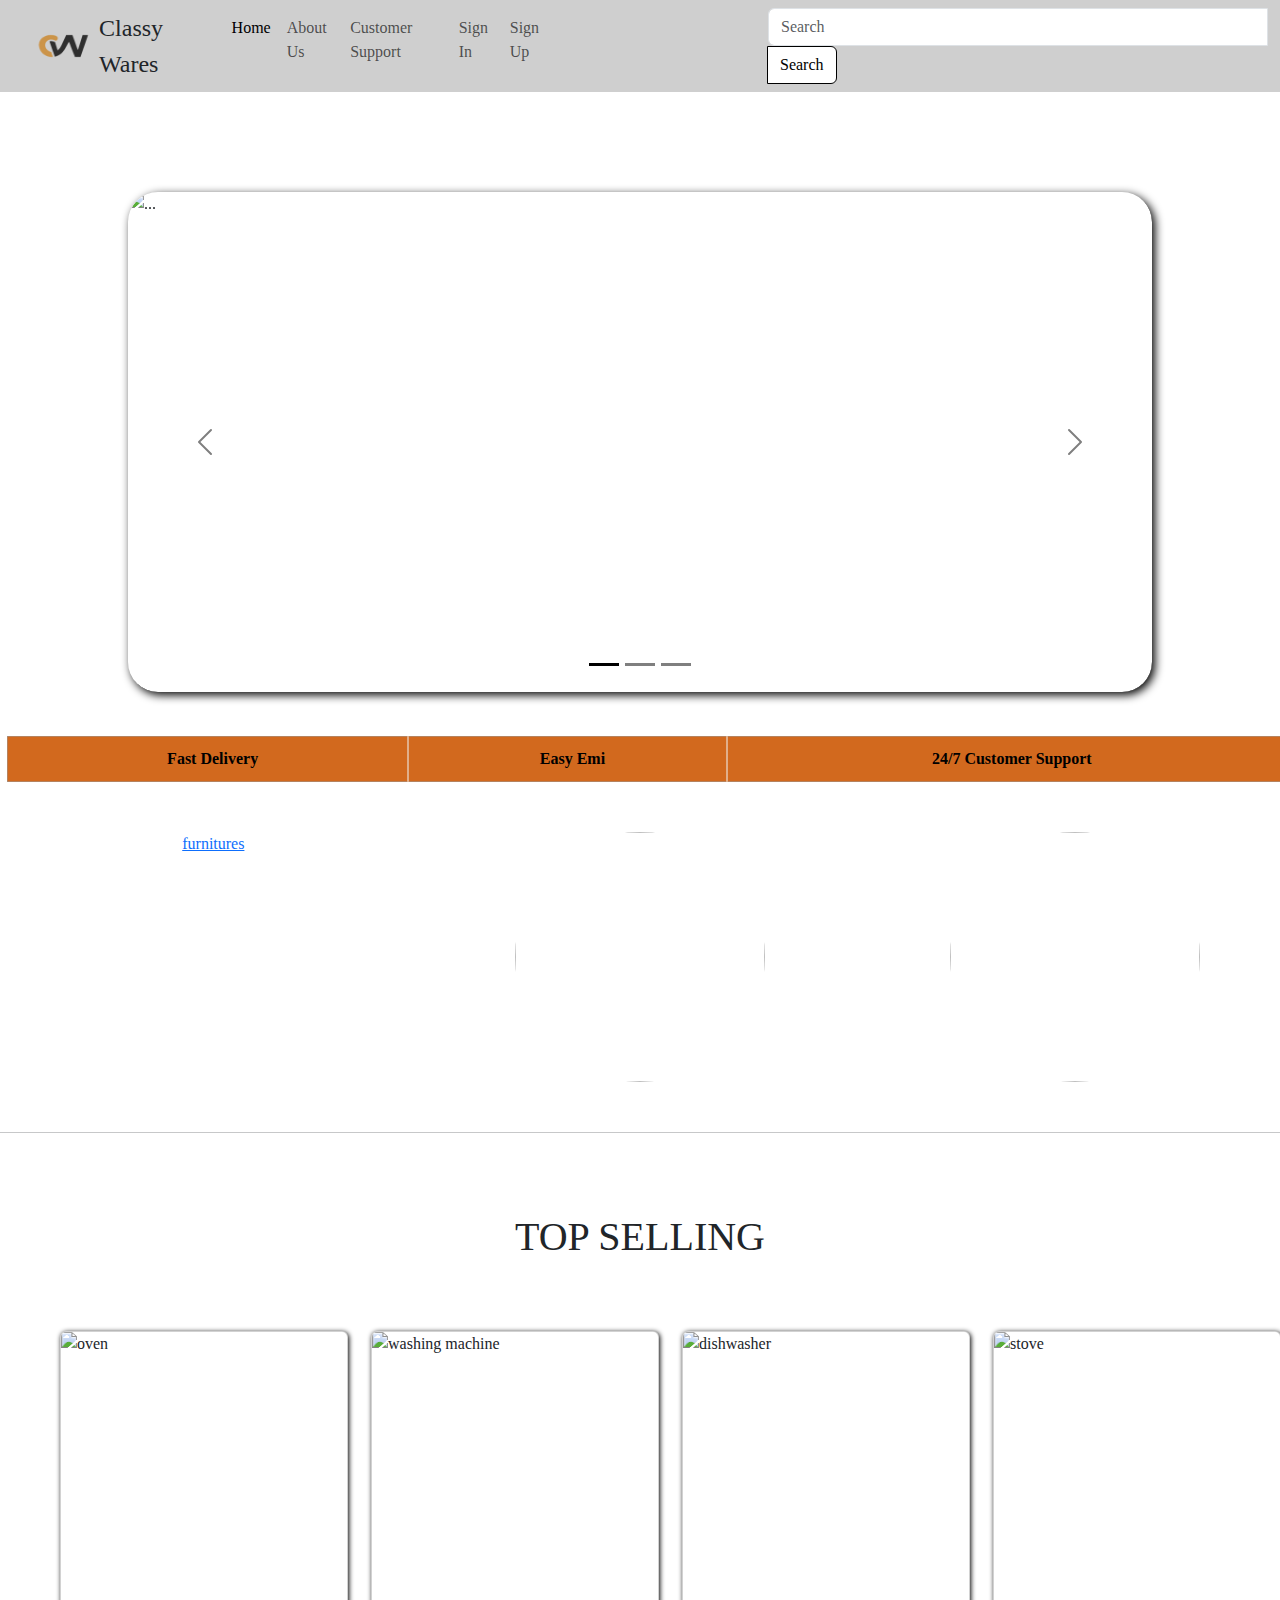
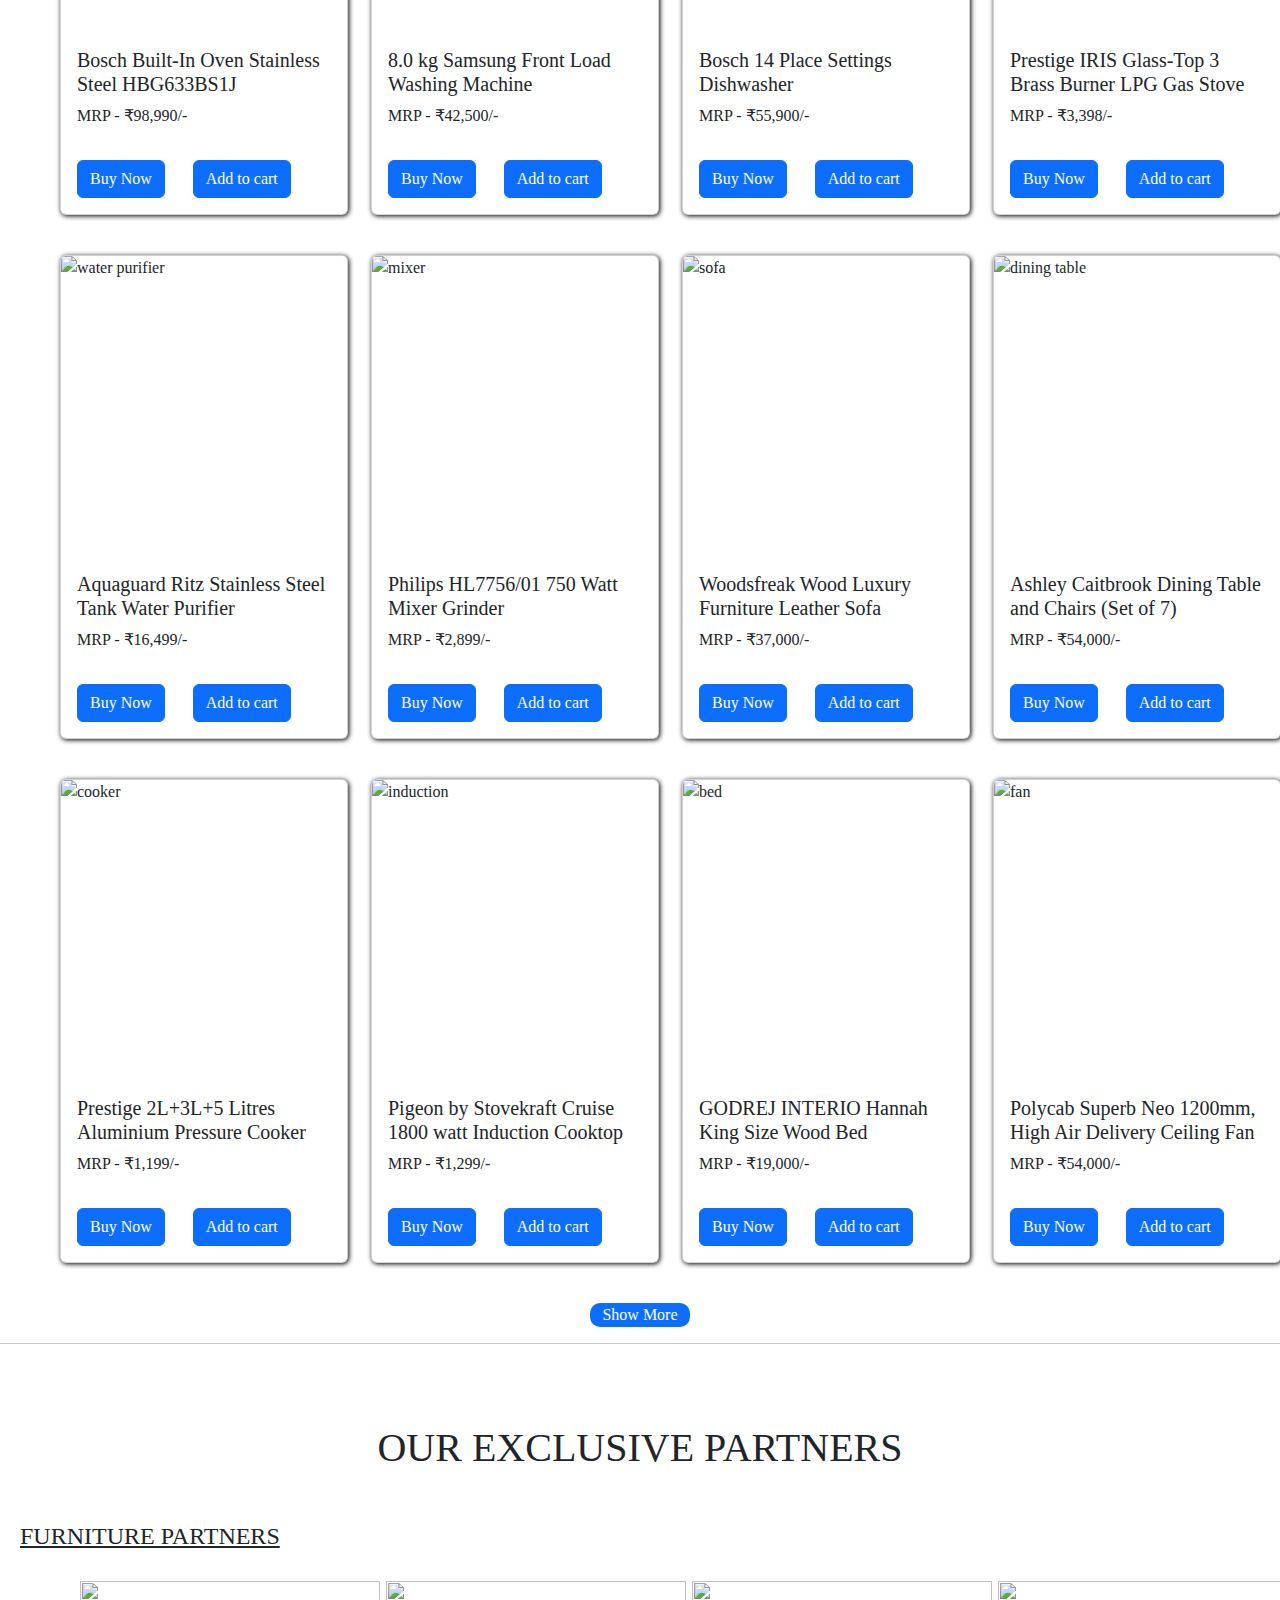
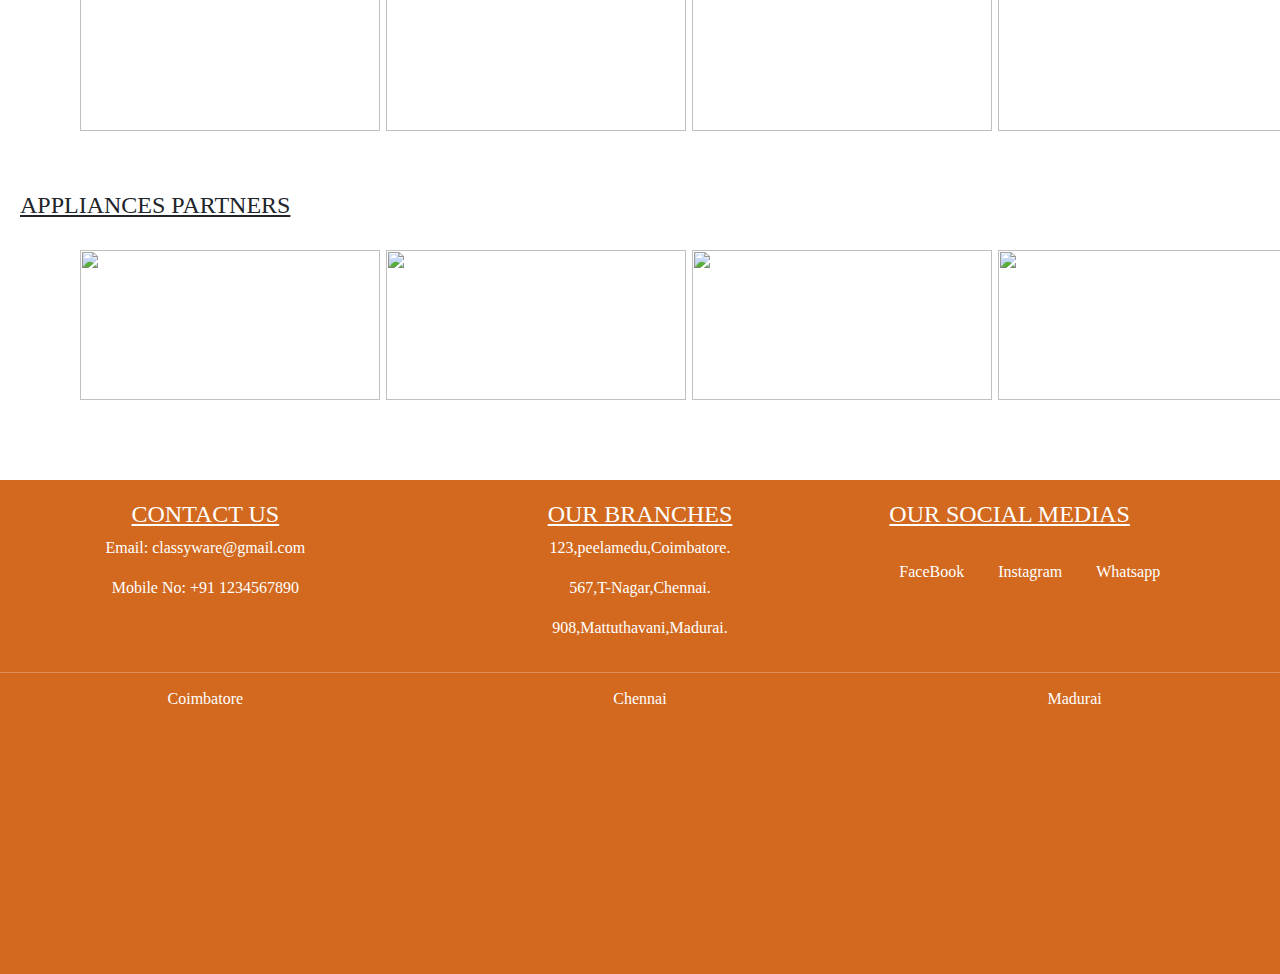
==== index.html @ 8bece315 "Add files via upload" ====
<!DOCTYPE html>
<html lang="en">
    <head>
        <meta charset="UTF-8">
        <meta name="viewport" content="width=device-width, initial-scale=1.0">
        <title>Home</title>
        <link rel="icon" href="logo.png">
        <link rel="stylesheet" href="style.css"> 
        <link href="https://cdn.jsdelivr.net/npm/bootstrap@5.3.0/dist/css/bootstrap.min.css" rel="stylesheet">
        <script src="https://cdn.jsdelivr.net/npm/@popperjs/core@2.11.6/dist/umd/popper.min.js"></script>
        <script src="https://cdn.jsdelivr.net/npm/bootstrap@5.3.0/dist/js/bootstrap.min.js"></script>
        <script src="https://kit.fontawesome.com/1b7e9999d0.js" crossorigin="anonymous"></script>
        <script src="https://code.jquery.com/jquery-3.7.1.js" integrity="sha256-eKhayi8LEQwp4NKxN+CfCh+3qOVUtJn3QNZ0TciWLP4=" crossorigin="anonymous"></script>
    </head>
    
<body>
    <nav class="navbar navbar-expand-lg" style="background-color: rgba(155, 155, 155, 0.482) !important;">
        <div class="container-fluid">
            <a class="navbar-brand" href="#"></a>
            <img src="logo.png" alt="Logo" width="80px" height="60px" class="d-inline-block align-text-top">
            <span style="font-size: x-large; margin-right: 10px;">Classy Wares</span>
            <div class="collapse navbar-collapse" id="navbarSupportedContent">
                <ul class="navbar-nav me-auto mb-2 mb-lg-0">
                    <li class="nav-item">
                        <a class="nav-link active" aria-current="page" href="#">Home</a>
                    </li>
                    <li class="nav-item">
                        <a class="nav-link" href="about-us.html">About Us</a>
                    </li>
                    <li class="nav-item">
                        <a class="nav-link" href="customer-support.html">Customer Support</a>
                    </li>
                    <li class="nav-item">
                        <a class="nav-link" href="signin.html">Sign In</a>
                    </li>
                    <li class="nav-item">
                        <a class="nav-link" href="signup.html">Sign Up</a>
                    </li>
                    <li class="nav-item">
                        <form class="d-flex" role="search" style="margin-left: 110px;">
                            <div class="input-group" style="margin-left: 100px;">
                                <input class="form-control" type="search" placeholder="Search" aria-label="Search" style="width: 500px;">
                                <button class="btn btn-outline-success custom-btn" type="submit" style="background-color: white;">Search</button>
                            </div>
                        </li>
                        </form>
            </div>
        </div>
    </nav>


    <div id="carouselExampleDark" class="carousel carousel-dark slide" data-bs-ride="carousel" data-bs-interval="3000"
        style="width: 80%; margin-top: 100px; margin-left: 10%; border-radius: 30px;">
        <div class="carousel-indicators">
            <button type="button" data-bs-target="#carouselExampleDark" data-bs-slide-to="0" class="active"
                aria-current="true" aria-label="Slide 1"></button>
            <button type="button" data-bs-target="#carouselExampleDark" data-bs-slide-to="1"
                aria-label="Slide 2"></button>
            <button type="button" data-bs-target="#carouselExampleDark" data-bs-slide-to="2"
                aria-label="Slide 3"></button>
        </div>
        <div class="carousel-inner" style="border-radius: 30px; box-shadow: 3px 3px 10px black;">
            <div class="carousel-item active" data-bs-interval="3000">
                <img src="https://images-eu.ssl-images-amazon.com/images/G/31/img19/Home/LA/Furniture/LAF_1242x450.jpg"
                    class="d-block w-100" alt="...">
            </div>
            <div class="carousel-item" data-bs-interval="3000">
                <img src="https://www.butterflyindia.com/wp-content/uploads/2022/09/B_Diwali-Digital-Banner_2400-x-16001-scaled.jpg"
                    class="d-block w-100" alt="...">
            </div>
            <div class="carousel-item">
                <img src="https://i.ytimg.com/vi/3o1fnZuRo88/hq720.jpg?sqp=-oaymwEhCK4FEIIDSFryq4qpAxMIARUAAAAAGAElAADIQj0AgKJD&rs=AOn4CLDinZrB_AVOmn4-tjcoiFuxXn1Dbw"
                    class="d-block w-100" alt="...">
            </div>
        </div>
        <button class="carousel-control-prev" type="button" data-bs-target="#carouselExampleDark" data-bs-slide="prev">
            <span class="carousel-control-prev-icon" aria-hidden="true"></span>
            <span class="visually-hidden">Previous</span>
        </button>
        <button class="carousel-control-next" type="button" data-bs-target="#carouselExampleDark" data-bs-slide="next">
            <span class="carousel-control-next-icon" aria-hidden="true"></span>
            <span class="visually-hidden">Next</span>
        </button>
    </div>
    <br>
    <table border="1"
        style="width: 100%; text-align: center; margin-top: 20px; border-color: #9a9a9a86;margin-left: 7px; background-color: 	#D2691E; color: black;">
        <tr>
            <th style="padding: 10px; border-right: 2px solid #eeeeee86;"><i class="fa-solid fa-truck fa-2xl"
                    style="margin-right: 10px;"></i>Fast Delivery</th>
            <th style="padding: 10px; border-right: 2px solid #eeeeee86;"><i class="fa-solid fa-money-bill fa-2xl"
                    style="margin-right: 10px;"></i>Easy Emi</th>
            <th><i class="fa-solid fa-phone-volume fa-2xl" style="margin-right: 10px;"></i>24/7 Customer Support</th>
        </tr>
    </table>

    <div class="cont-place">
        <div class="row">
            
            <div class="col-md-4">
                <center>
                    <div class="top-img-cont">
                <a href="furnitures.html" class="top-link"><img class="top-image" src="https://www.worldfurnitureonline.com/wp-content/uploads/2021/10/World-Furniture-Online_39.jpg" alt="furnitures">
                <div class="top-img-text">Furnitures</div></a>
            </div>
                </center>
            </div>
            <div class="col-md-4">
                <center>
                    <div class="top-img-cont">
                    <a href="electrical-appliances.html" class="top-link"><img class="top-image" src="https://robamliving.com/cdn/shop/articles/dkF9MwUChf7mHgSLTOqNHgGfpFHvudJ31638903789_900x.jpg" alt="">
                    <div class="top-img-text">Electrical Appliances</div></a>
                </div>
                </center>
            </div>
            <div class="col-md-4">
                <center>
                    <div class="top-img-cont">
                    <a href="vessels.html" class="top-link"><img class="top-image" src="https://image.made-in-china.com/202f0j00uDtbJKIMCqkf/11PCS-Manufacturers-Enjoyable-Cooking-Utensils-Aluminium-Home-Cooking-Set-with-Nonstick-Coating-Induction-Bottom-with-Kitchen-Utensils-Cookware-Sets.webp" alt="">
                    <div class="top-img-text" style="height: 70px;">Vessels and kitchen utensils</div></a>
                </div>
                </center>
            </div>
        </div>
    </div>
<hr style="margin-top: 50px;">

    <h3 style="margin-top: 80px; text-align: center; margin-bottom: 50px; font-size: 40px;">TOP SELLING</h3>

    <div class="cont-a" style="margin-left: 60px; margin-top: 20px;">
        <div class="row">
            <div class="col-md-3">
                <div class="card" style="width: 18rem;">
                    <img src="https://decure.in/cdn/shop/files/new_hbf532ba0i.jpg?v=1712255944" class="card-img-top"
                        alt="oven">
                    <div class="card-body">
                        <h5 class="card-title">Bosch Built-In Oven Stainless Steel HBG633BS1J</h5>
                        <p class="card-text">MRP - ₹98,990/-</p>
                    </div>
                    <div class="card-body">
                        <a href="#" class="card-link"><button class="btn btn-primary me-md-2" type="button">Buy
                                Now</button></a>
                        <a href="#" class="card-link"><button class="btn btn-primary me-md-2" type="button">Add to
                                cart</button></a>
                    </div>
                </div>
            </div>
            <div class="col-md-3">
                <div class="card" style="width: 18rem;">
                    <img src="https://oxygendigitalshop.com/media/cache/2500x0/catalog/product/i/n/in-front-loading-washer-ww10t534daws1-374547-ww70t502daw-tl-383436024_1642678247.webp"
                        class="card-img-top" alt="washing machine">
                    <div class="card-body">
                        <h5 class="card-title">8.0 kg Samsung Front Load Washing Machine</h5>
                        <p class="card-text">MRP - ₹42,500/-</p>
                    </div>
                    <div class="card-body">
                        <a href="#" class="card-link"><button class="btn btn-primary me-md-2 buy" type="button">Buy
                                Now</button></a>
                        <a href="#" class="card-link"><button class="btn btn-primary me-md-2" type="button">Add to
                                cart</button></a>
                    </div>
                </div>
            </div>
            <div class="col-md-3">
                <div class="card" style="width: 18rem;">
                    <img src="https://m.media-amazon.com/images/I/518IGrf6qML._SX679_.jpg" class="card-img-top"
                        alt="dishwasher">
                    <div class="card-body">
                        <h5 class="card-title">Bosch 14 Place Settings Dishwasher</h5>
                        <p class="card-text">MRP - ₹55,900/-</p>
                    </div>
                    <div class="card-body">
                        <a href="#" class="card-link"><button class="btn btn-primary me-md-2" type="button">Buy
                                Now</button></a>
                        <a href="#" class="card-link"><button class="btn btn-primary me-md-2" type="button">Add to
                                cart</button></a>
                    </div>
                </div>
            </div>
            <div class="col-md-3">
                <div class="card" style="width: 18rem;">
                    <img src="https://m.media-amazon.com/images/I/614Q2qMRVBL._SX679_.jpg" class="card-img-top"
                        alt="stove">
                    <div class="card-body">
                        <h5 class="card-title">Prestige IRIS Glass-Top 3 Brass Burner LPG Gas Stove</h5>
                        <p class="card-text">MRP - ₹3,398/-</p>
                    </div>
                    <div class="card-body">
                        <a href="#" class="card-link"><button class="btn btn-primary me-md-2" type="button">Buy
                                Now</button></a>
                        <a href="#" class="card-link"><button class="btn btn-primary me-md-2" type="button">Add to
                                cart</button></a>
                    </div>
                </div>
            </div>
        </div>
    </div>


    <div class="cont-b" style="margin-left: 60px; margin-top: 20px;">
        <div class="row">
            <div class="col-md-3">
                <div class="card" style="width: 18rem;">
                    <img src="https://m.media-amazon.com/images/I/51v4PYCjzwL._SX679_.jpg" class="card-img-top"
                        alt="water purifier">
                    <div class="card-body">
                        <h5 class="card-title">Aquaguard Ritz Stainless Steel Tank Water Purifier</h5>
                        <p class="card-text">MRP - ₹16,499/-</p>
                    </div>
                    <div class="card-body">
                        <a href="#" class="card-link"><button class="btn btn-primary me-md-2" type="button">Buy
                                Now</button></a>
                        <a href="#" class="card-link"><button class="btn btn-primary me-md-2" type="button">Add to
                                cart</button></a>
                    </div>
                </div>
            </div>
            <div class="col-md-3">
                <div class="card" style="width: 18rem;">
                    <img src="https://m.media-amazon.com/images/I/71mL2bdyRdL._SX679_.jpg" class="card-img-top"
                        alt="mixer">
                    <div class="card-body">
                        <h5 class="card-title">Philips HL7756/01 750 Watt Mixer Grinder</h5>
                        <p class="card-text">MRP - ₹2,899/-</p>
                    </div>
                    <div class="card-body">
                        <a href="#" class="card-link"><button class="btn btn-primary me-md-2" type="button">Buy
                                Now</button></a>
                        <a href="#" class="card-link"><button class="btn btn-primary me-md-2" type="button">Add to
                                cart</button></a>
                    </div>
                </div>
            </div>
            <div class="col-md-3">
                <div class="card" style="width: 18rem;">
                    <img src="https://m.media-amazon.com/images/I/51xbA9CJGGL.jpg" class="card-img-top" alt="sofa">
                    <div class="card-body">
                        <h5 class="card-title">Woodsfreak Wood Luxury Furniture Leather Sofa</h5>
                        <p class="card-text">MRP - ₹37,000/-</p>
                    </div>
                    <div class="card-body">
                        <a href="#" class="card-link"><button class="btn btn-primary me-md-2" type="button">Buy
                                Now</button></a>
                        <a href="#" class="card-link"><button class="btn btn-primary me-md-2" type="button">Add to
                                cart</button></a>
                    </div>
                </div>
            </div>
            <div class="col-md-3">
                <div class="card" style="width: 18rem;">
                    <img src="https://encrypted-tbn2.gstatic.com/shopping?q=tbn:ANd9GcQkmazP55UDF3qG4qYWYfBf6RdgGO_5_y2z10-82k9llyJjcJY82usYEocgLN5ENZm41ygqU71YGBjW5B6z6QV9fcYkmlKEzWUg1fxWy0DGlGcLmrZ1NYMU&usqp=CAE"
                        class="card-img-top" alt="dining table">
                    <div class="card-body">
                        <h5 class="card-title">Ashley Caitbrook Dining Table and Chairs (Set of 7)</h5>
                        <p class="card-text">MRP - ₹54,000/-</p>
                    </div>
                    <div class="card-body">
                        <a href="#" class="card-link"><button class="btn btn-primary me-md-2" type="button">Buy
                                Now</button></a>
                        <a href="#" class="card-link"><button class="btn btn-primary me-md-2" type="button">Add to
                                cart</button></a>
                    </div>
                </div>
            </div>
        </div>
    </div>

   

    <div class="cont-c" style="margin-left: 60px; margin-top: 20px;">
        <div class="row">
            <div class="col-md-3">
                <div class="card" style="width: 18rem;">
                    <img src="https://m.media-amazon.com/images/I/717wEjURHcL._SX679_.jpg" class="card-img-top"
                        alt="cooker">
                    <div class="card-body">
                        <h5 class="card-title">Prestige 2L+3L+5 Litres Aluminium Pressure Cooker</h5>
                        <p class="card-text">MRP - ₹1,199/-</p>
                    </div>
                    <div class="card-body">
                        <a href="#" class="card-link"><button class="btn btn-primary me-md-2" type="button">Buy
                                Now</button></a>
                        <a href="#" class="card-link"><button class="btn btn-primary me-md-2" type="button">Add to
                                cart</button></a>
                    </div>
                </div>
            </div>
            <div class="col-md-3">
                <div class="card" style="width: 18rem;">
                    <img src="https://m.media-amazon.com/images/I/61aM36RGwgL._SX679_.jpg" class="card-img-top"
                        alt="induction">
                    <div class="card-body">
                        <h5 class="card-title">Pigeon by Stovekraft Cruise 1800 watt Induction Cooktop</h5>
                        <p class="card-text">MRP - ₹1,299/-</p>
                    </div>
                    <div class="card-body">
                        <a href="#" class="card-link"><button class="btn btn-primary me-md-2" type="button">Buy
                                Now</button></a>
                        <a href="#" class="card-link"><button class="btn btn-primary me-md-2" type="button">Add to
                                cart</button></a>
                    </div>
                </div>
            </div>
            <div class="col-md-3">
                <div class="card" style="width: 18rem;">
                    <img src="https://m.media-amazon.com/images/I/71vf+qMWauL._SX679_.jpg" class="card-img-top" alt="bed">
                    <div class="card-body">
                        <h5 class="card-title">GODREJ INTERIO Hannah King Size Wood Bed</h5>
                        <p class="card-text">MRP - ₹19,000/-</p>
                    </div>
                    <div class="card-body">
                        <a href="#" class="card-link"><button class="btn btn-primary me-md-2" type="button">Buy
                                Now</button></a>
                        <a href="#" class="card-link"><button class="btn btn-primary me-md-2" type="button">Add to
                                cart</button></a>
                    </div>
                </div>
            </div>
            <div class="col-md-3">
                <div class="card" style="width: 18rem;">
                    <img src="https://m.media-amazon.com/images/I/61bfGewNAkL._SX679_.jpg"
                        class="card-img-top" alt="fan">
                    <div class="card-body">
                        <h5 class="card-title">Polycab Superb Neo 1200mm, High Air Delivery Ceiling Fan</h5>
                        <p class="card-text">MRP - ₹54,000/-</p>
                    </div>
                    <div class="card-body">
                        <a href="#" class="card-link"><button class="btn btn-primary me-md-2" type="button">Buy
                                Now</button></a>
                        <a href="#" class="card-link"><button class="btn btn-primary me-md-2" type="button">Add to
                                cart</button></a>
                    </div>
                </div>
            </div>
        </div>
    </div>


    <center><button id="loadmore1" style="background-color: #0d6efd; color: white; border-width: 0px; border-radius: 10px; width: 100px; margin-top: 40px;">Show More</button></center>

<hr>

<h3 style="margin-top: 80px; text-align: center; font-size: 40px; margin-bottom: 50px;">OUR EXCLUSIVE PARTNERS</h3>


<h4 style="margin-left: 20px; text-decoration-line: underline;
  text-decoration-style: solid;">FURNITURE PARTNERS</h4>
<div class="cont-furn-part" style="margin-left: 80px; margin-top: 30px;">
    <div class="row">
        <div class="col-md-3">
            <img class="furni-part-img" src="https://encrypted-tbn1.gstatic.com/images?q=tbn:ANd9GcRZfAswq62QTN_odk8yl-LCjLLBfHq3s6IIgFFMxufUoQZVrTRE" alt="">
        </div>
        <div class="col-md-3"><img class="furni-part-img" src="https://encrypted-tbn1.gstatic.com/images?q=tbn:ANd9GcRk_OWOZIhUMYBEvEj13Pcn18u8WtsGNvJw5jcDSOC5Mjqpr1Ns" alt=""></div>
        <div class="col-md-3"><img class="furni-part-img" src="https://upload.wikimedia.org/wikipedia/commons/thumb/c/c5/Ikea_logo.svg/2560px-Ikea_logo.svg.png" alt=""></div>
        <div class="col-md-3"><img class="furni-part-img" src="https://nilkamal.com/wp-content/uploads/2019/02/nilkamal.jpg" alt=""></div>
    </div>
</div>

<h4 style="margin-left: 20px; margin-top: 60px;   text-decoration-line: underline;
  text-decoration-style: solid;">APPLIANCES PARTNERS</h4>
<div class="cont-app-part" style="margin-left: 80px; margin-top: 30px;">
    <div class="row">
        <div class="col-md-3">
            <img img class="app-part-img" src="https://upload.wikimedia.org/wikipedia/commons/thumb/2/24/Samsung_Logo.svg/1000px-Samsung_Logo.svg.png" alt="">
        </div>
        <div class="col-md-3"><img class="app-part-img" src="https://upload.wikimedia.org/wikipedia/commons/thumb/1/16/Bosch-logo.svg/650px-Bosch-logo.svg.png" alt=""></div>
        <div class="col-md-3"><img class="app-part-img" src="https://upload.wikimedia.org/wikipedia/commons/9/95/Whirlpool_Corporation_Logo_%28as_of_2017%29.svg" alt=""></div>
        <div class="col-md-3"><img class="app-part-img" src="https://upload.wikimedia.org/wikipedia/commons/thumb/8/8d/LG_logo_%282014%29.svg/600px-LG_logo_%282014%29.svg.png" alt=""></div>
    </div>
</div>

<footer>
    <div class="cont-foot" style="background-color: #D2691E; margin-top: 80px; color: white;">
        <div class="row">
            <div class="col-md-4">
                <h4 style="color: white; margin-top: 20px; text-decoration-line: underline;
  text-decoration-style: solid; text-align: center;">CONTACT US</h4>
                <p style="text-align: center; ">Email: classyware@gmail.com</p>
                <p style="text-align: center;">Mobile No: +91 1234567890</p>
            </div>
            <div class="col md-4">
                <h4 style="color: white; margin-top: 20px; text-decoration-line: underline;
  text-decoration-style: solid; text-align: center;">OUR BRANCHES</h4>
                <p style=" text-align: center;">123,peelamedu,Coimbatore.</p>
                <p style=" text-align: center;">567,T-Nagar,Chennai.</p>
                <p style=" text-align: center; ">908,Mattuthavani,Madurai.</p>
            </div>
            <div class="col-md-4">
                <h4 style="color: white; margin-top: 20px; text-decoration-line: underline;
  text-decoration-style: solid; margin-left: 20px;">OUR SOCIAL MEDIAS</h4><br>
                <a href="" class="socialmedia" style="text-decoration: none;"><i class="fa-brands fa-facebook fa-xl" style="margin-left: 20px; margin-right: 10px;"></i>FaceBook</a>
                <a href="" class="socialmedia" style="text-decoration: none;"><i class="fa-brands fa-instagram fa-xl" style="margin-left: 20px; margin-right: 10px;"></i>Instagram</a>
                <a href="" class="socialmedia" style="text-decoration: none;"><i class="fa-brands fa-whatsapp fa-xl" style="margin-left: 20px; margin-right: 10px;"></i>Whatsapp</a>
            </div>
        </div>
        <hr>
        <div class="row">
            <div class="col-md-4" style="text-align: center;">
                <h6 style="text-align: center;">Coimbatore</h6>
                <iframe class="footermap" src="https://www.google.com/maps/embed?pb=!1m18!1m12!1m3!1d15664.215993163782!2d77.00526054538105!3d11.034575626083155!2m3!1f0!2f0!3f0!3m2!1i1024!2i768!4f13.1!3m3!1m2!1s0x3ba85824c7646fcb%3A0x3cbee12a8c82fcb9!2sPeelamedu%2C%20Maheshwari%20Nagar%2C%20Coimbatore%2C%20Tamil%20Nadu%20641004!5e0!3m2!1sen!2sin!4v1729096608115!5m2!1sen!2sin" width="600" height="450" style="border:0;" allowfullscreen="" loading="lazy" referrerpolicy="no-referrer-when-downgrade"></iframe>
            </div>
            <div class="col-md-4" style="text-align: center;">
                <h6 style="text-align: center;">Chennai</h6>
                <iframe class="footermap" src="https://www.google.com/maps/embed?pb=!1m18!1m12!1m3!1d15547.564999589136!2d80.22835409591929!3d13.042593646467179!2m3!1f0!2f0!3f0!3m2!1i1024!2i768!4f13.1!3m3!1m2!1s0x3a526655a5da2371%3A0x4954f49743f04af0!2sT.%20Nagar%2C%20Chennai%2C%20Tamil%20Nadu!5e0!3m2!1sen!2sin!4v1729096629629!5m2!1sen!2sin" width="600" height="450" style="border:0;" allowfullscreen="" loading="lazy" referrerpolicy="no-referrer-when-downgrade"></iframe>
            </div>
            <div class="col-md-4" style="text-align: center;">
                <h6 style="text-align: center;">Madurai</h6>
                <iframe class="footermap" src="https://www.google.com/maps/embed?pb=!1m18!1m12!1m3!1d3929.8768597771673!2d78.15358897483208!3d9.944202440158344!2m3!1f0!2f0!3f0!3m2!1i1024!2i768!4f13.1!3m3!1m2!1s0x3b00c5ccd415811b%3A0x6f9897203317bb32!2sMattuthavani%2C%20Madurai%2C%20Tamil%20Nadu%20625020!5e0!3m2!1sen!2sin!4v1729096673862!5m2!1sen!2sin" width="600" height="450" style="border:0;" allowfullscreen="" loading="lazy" referrerpolicy="no-referrer-when-downgrade"></iframe>
            </div>
        </div>
    </div>
</footer>



<script>
$(document).ready(function(){
    $(".cont-c").hide();
    
    $("#loadmore1").click(function(){
        if ($(".cont-c").is(":visible")) {
            $(".cont-c").hide(1000);
            $("#loadmore1").text("Show More");
        } else {
            $(".cont-c").show(1000);
            $("#loadmore1").text("Show Less");
        }
    });
});
</script>

</body>

</html>
---- style.css ----
*{
    font-family: 'Times New Roman', Times, serif;
    margin: 0;
    padding: 0;
}

.d-block{
    height: 500px;
    border-radius: 30px;
    box-shadow: 2px 2px black;
}
.card-img-top{
    height: 300px;
    width: 100px;
}
.card{
    height: 500px;
}
.custom-btn {
    border-color: #000000 !important;
    color: black !important;
}

.custom-btn:hover {
    background-color: darkgoldenrod !important; 
    color: white !important; 
    border-color: #D2691E !important; 
}
.nav-link:hover{
    color: white !important;
    text-shadow: 1px 2px 2px black !important;
    font-size: medium !important;
}
.top-img-cont {
    margin-top: 50px;
    width: 250px;
    height: 250px;
    border-radius: 150px;
    position: relative;
}

.top-image {
    display: block;
    width: 250px;
    height: 250px;
    border-radius: 150px;
    transition: filter 0.3s ease; /* Smooth transition for the blur effect */
}

.top-img-text {
    position: absolute;
    background-color: #ffffffd1;
    width: 100%;
    height: 40px;
    border-radius: 10px;
    top: 50%;
    left: 50%;
    font-size: larger;
    transform: translate(-50%, -50%);
    color: black;
    font-size: 24px;
    text-align: center;
    text-shadow: 2px 2px 2px white;
    visibility: hidden; /* Hide text initially */
    opacity: 0; /* Make text invisible initially */
    transition: visibility 0s, opacity 0.3s ease; /* Smooth transition for text visibility */
}

.top-img-cont:hover .top-image {
    filter: blur(2px); /* Blur the image on hover */
}

.top-img-cont:hover .top-img-text {
    visibility: visible; /* Show text on hover */
    opacity: 1; /* Make text visible on hover */
}

.card{
    box-shadow: 1px 1px 5px black;
    margin-top: 20px;
}
.card:hover{
    cursor: pointer;
       box-shadow: 2px 2px 10px #D2691E;
       scale: 1.1;
       
}
.furni-part-img{
    height: 150px;
    width: 300px;
}
.app-part-img{
    height: 150px;
    width: 300px;

}
.socialmedia{
    color: white;
    margin-top: 20px;
}
.socialmedia:hover{
    font-size: large;
}
.footermap{
    width: 400px;
    height: 250px;
    
}
.support-link:hover{
    color: #D2691E !important;
}
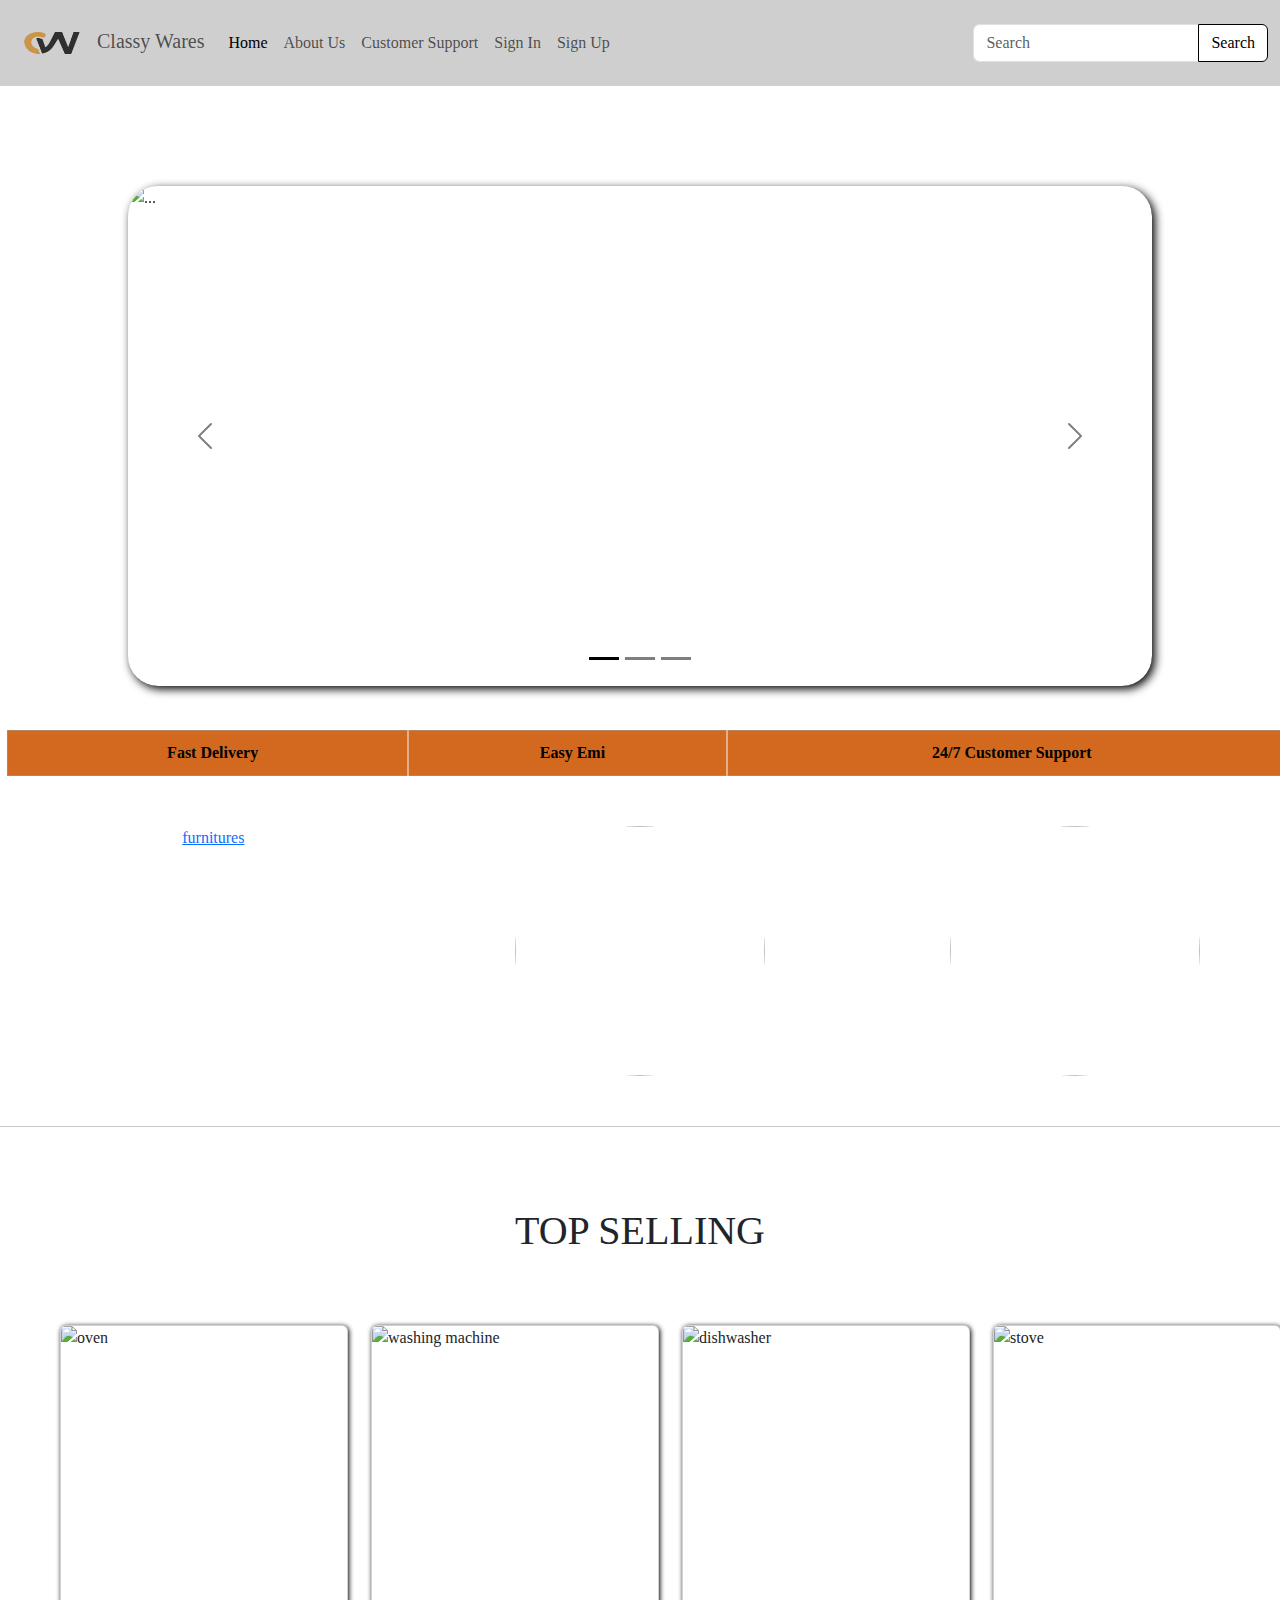
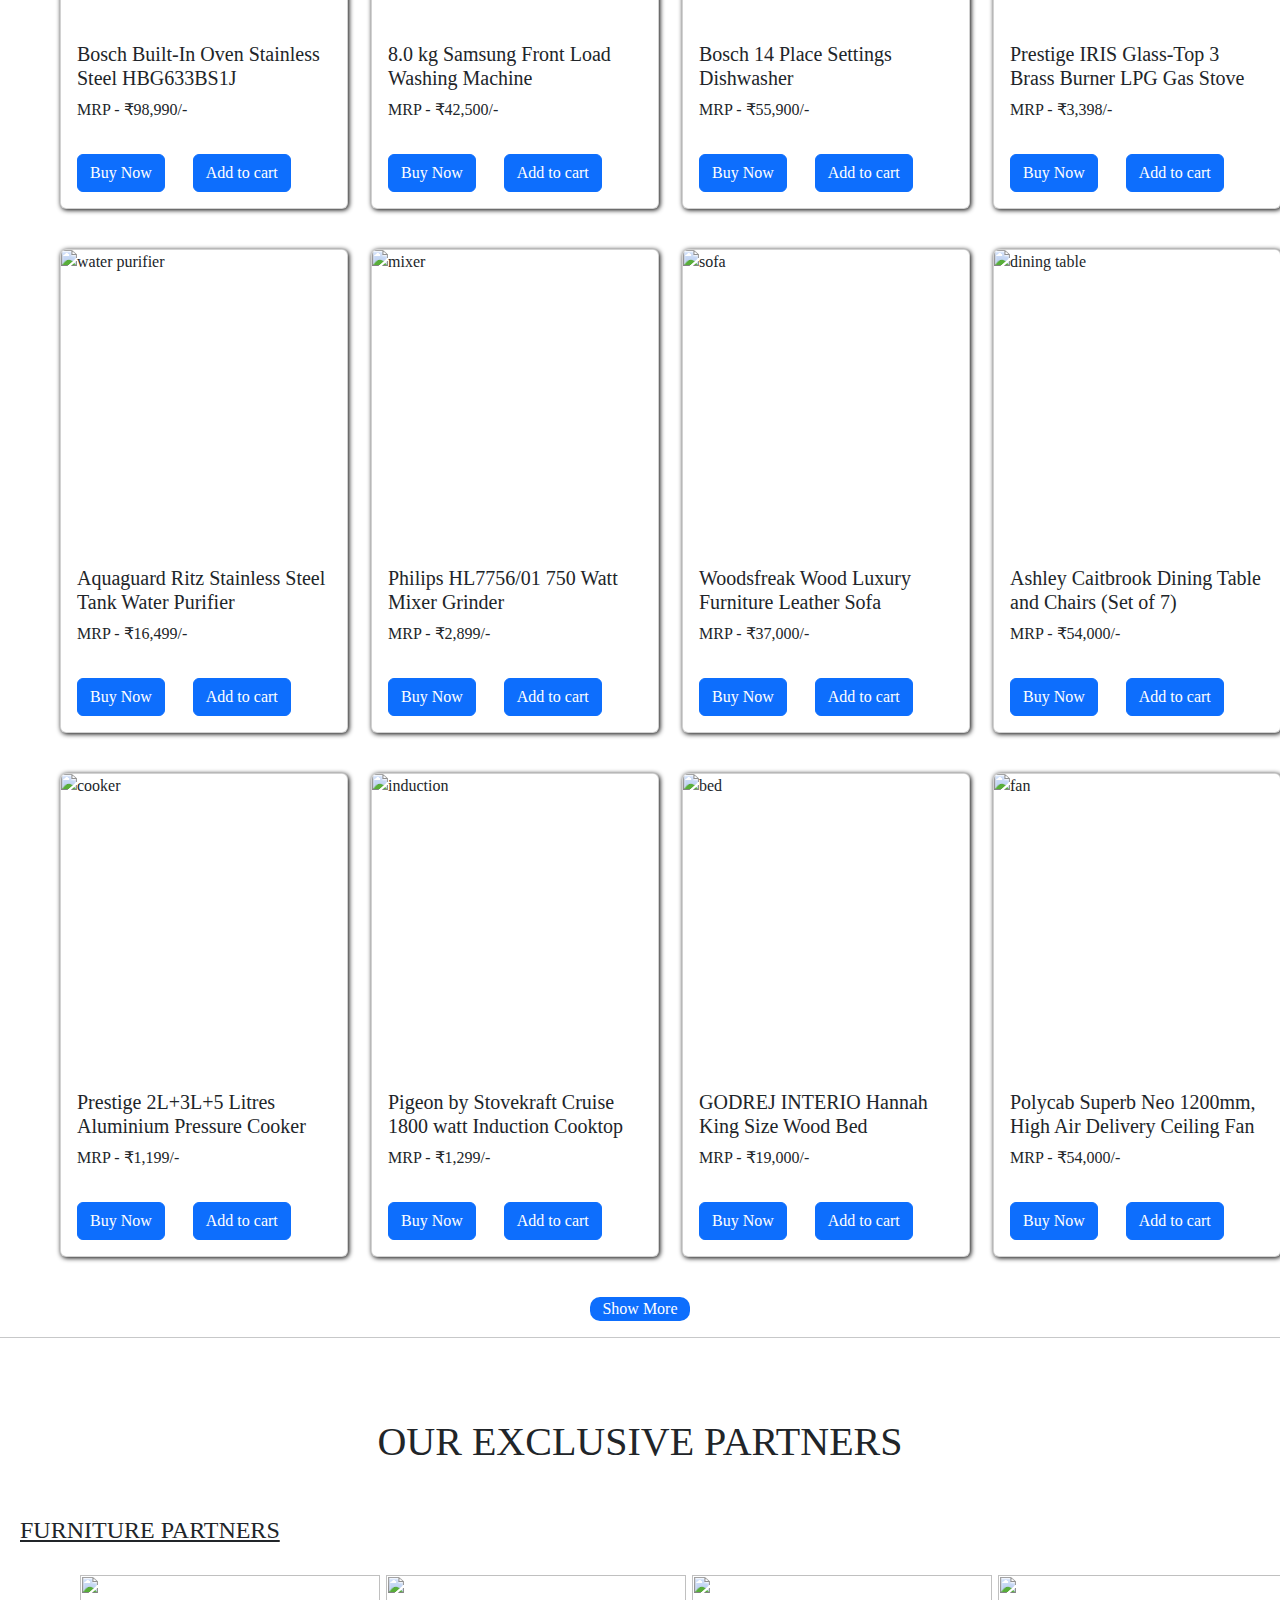
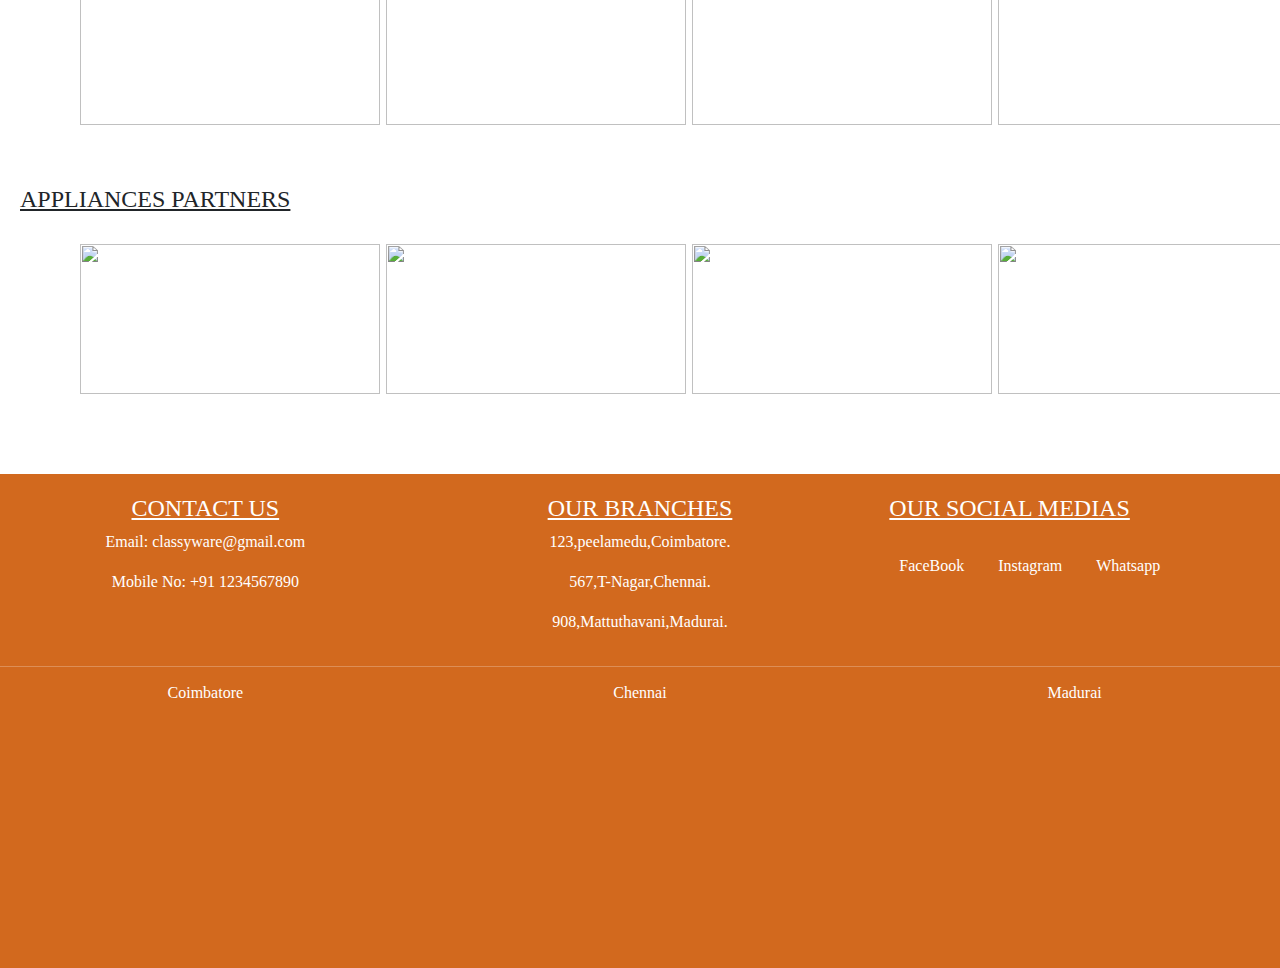
==== commit 658abb01: "Add files via upload" ====
--- a/index.html
+++ b/index.html
@@ -1,24 +1,27 @@
 <!DOCTYPE html>
 <html lang="en">
-    <head>
-        <meta charset="UTF-8">
-        <meta name="viewport" content="width=device-width, initial-scale=1.0">
-        <title>Home</title>
-        <link rel="icon" href="logo.png">
-        <link rel="stylesheet" href="style.css"> 
-        <link href="https://cdn.jsdelivr.net/npm/bootstrap@5.3.0/dist/css/bootstrap.min.css" rel="stylesheet">
-        <script src="https://cdn.jsdelivr.net/npm/@popperjs/core@2.11.6/dist/umd/popper.min.js"></script>
-        <script src="https://cdn.jsdelivr.net/npm/bootstrap@5.3.0/dist/js/bootstrap.min.js"></script>
-        <script src="https://kit.fontawesome.com/1b7e9999d0.js" crossorigin="anonymous"></script>
-        <script src="https://code.jquery.com/jquery-3.7.1.js" integrity="sha256-eKhayi8LEQwp4NKxN+CfCh+3qOVUtJn3QNZ0TciWLP4=" crossorigin="anonymous"></script>
-    </head>
-    
+<head>
+    <meta charset="UTF-8">
+    <meta name="viewport" content="width=device-width, initial-scale=1.0">
+    <title>Home</title>
+    <link rel="icon" href="logo.png">
+    <link rel="stylesheet" href="style.css">
+    <link href="https://cdn.jsdelivr.net/npm/bootstrap@5.3.0/dist/css/bootstrap.min.css" rel="stylesheet">
+    <script src="https://cdn.jsdelivr.net/npm/@popperjs/core@2.11.6/dist/umd/popper.min.js"></script>
+    <script src="https://cdn.jsdelivr.net/npm/bootstrap@5.3.0/dist/js/bootstrap.min.js"></script>
+    <script src="https://kit.fontawesome.com/1b7e9999d0.js" crossorigin="anonymous"></script>
+    <script src="https://code.jquery.com/jquery-3.7.1.js" integrity="sha256-eKhayi8LEQwp4NKxN+CfCh+3qOVUtJn3QNZ0TciWLP4=" crossorigin="anonymous"></script>
+</head>
 <body>
     <nav class="navbar navbar-expand-lg" style="background-color: rgba(155, 155, 155, 0.482) !important;">
         <div class="container-fluid">
-            <a class="navbar-brand" href="#"></a>
-            <img src="logo.png" alt="Logo" width="80px" height="60px" class="d-inline-block align-text-top">
-            <span style="font-size: x-large; margin-right: 10px;">Classy Wares</span>
+            <a class="navbar-brand" href="#">
+                <img src="logo.png" alt="Logo" width="80px" height="60px">
+                <span class="navbar-text">Classy Wares</span>
+            </a>
+            <button class="navbar-toggler" type="button" data-bs-toggle="collapse" data-bs-target="#navbarSupportedContent" aria-controls="navbarSupportedContent" aria-expanded="false" aria-label="Toggle navigation">
+                <span class="navbar-toggler-icon"></span>
+            </button>
             <div class="collapse navbar-collapse" id="navbarSupportedContent">
                 <ul class="navbar-nav me-auto mb-2 mb-lg-0">
                     <li class="nav-item">
@@ -36,398 +39,458 @@
                     <li class="nav-item">
                         <a class="nav-link" href="signup.html">Sign Up</a>
                     </li>
-                    <li class="nav-item">
-                        <form class="d-flex" role="search" style="margin-left: 110px;">
-                            <div class="input-group" style="margin-left: 100px;">
-                                <input class="form-control" type="search" placeholder="Search" aria-label="Search" style="width: 500px;">
-                                <button class="btn btn-outline-success custom-btn" type="submit" style="background-color: white;">Search</button>
-                            </div>
-                        </li>
-                        </form>
+                </ul>
+                <form class="d-flex" role="search">
+                    <div class="input-group">
+                        <input class="form-control" type="search" placeholder="Search" aria-label="Search">
+                        <button class="btn btn-outline-success custom-btn" type="submit" style="background-color: white;">Search</button>
+                    </div>
+                </form>
             </div>
         </div>
     </nav>
 
 
-    <div id="carouselExampleDark" class="carousel carousel-dark slide" data-bs-ride="carousel" data-bs-interval="3000"
-        style="width: 80%; margin-top: 100px; margin-left: 10%; border-radius: 30px;">
-        <div class="carousel-indicators">
-            <button type="button" data-bs-target="#carouselExampleDark" data-bs-slide-to="0" class="active"
-                aria-current="true" aria-label="Slide 1"></button>
-            <button type="button" data-bs-target="#carouselExampleDark" data-bs-slide-to="1"
-                aria-label="Slide 2"></button>
-            <button type="button" data-bs-target="#carouselExampleDark" data-bs-slide-to="2"
-                aria-label="Slide 3"></button>
-        </div>
-        <div class="carousel-inner" style="border-radius: 30px; box-shadow: 3px 3px 10px black;">
-            <div class="carousel-item active" data-bs-interval="3000">
-                <img src="https://images-eu.ssl-images-amazon.com/images/G/31/img19/Home/LA/Furniture/LAF_1242x450.jpg"
-                    class="d-block w-100" alt="...">
-            </div>
-            <div class="carousel-item" data-bs-interval="3000">
-                <img src="https://www.butterflyindia.com/wp-content/uploads/2022/09/B_Diwali-Digital-Banner_2400-x-16001-scaled.jpg"
-                    class="d-block w-100" alt="...">
-            </div>
-            <div class="carousel-item">
-                <img src="https://i.ytimg.com/vi/3o1fnZuRo88/hq720.jpg?sqp=-oaymwEhCK4FEIIDSFryq4qpAxMIARUAAAAAGAElAADIQj0AgKJD&rs=AOn4CLDinZrB_AVOmn4-tjcoiFuxXn1Dbw"
-                    class="d-block w-100" alt="...">
-            </div>
-        </div>
-        <button class="carousel-control-prev" type="button" data-bs-target="#carouselExampleDark" data-bs-slide="prev">
-            <span class="carousel-control-prev-icon" aria-hidden="true"></span>
-            <span class="visually-hidden">Previous</span>
-        </button>
-        <button class="carousel-control-next" type="button" data-bs-target="#carouselExampleDark" data-bs-slide="next">
-            <span class="carousel-control-next-icon" aria-hidden="true"></span>
-            <span class="visually-hidden">Next</span>
-        </button>
-    </div>
-    <br>
-    <table border="1"
-        style="width: 100%; text-align: center; margin-top: 20px; border-color: #9a9a9a86;margin-left: 7px; background-color: 	#D2691E; color: black;">
-        <tr>
-            <th style="padding: 10px; border-right: 2px solid #eeeeee86;"><i class="fa-solid fa-truck fa-2xl"
-                    style="margin-right: 10px;"></i>Fast Delivery</th>
-            <th style="padding: 10px; border-right: 2px solid #eeeeee86;"><i class="fa-solid fa-money-bill fa-2xl"
-                    style="margin-right: 10px;"></i>Easy Emi</th>
-            <th><i class="fa-solid fa-phone-volume fa-2xl" style="margin-right: 10px;"></i>24/7 Customer Support</th>
-        </tr>
-    </table>
-
-    <div class="cont-place">
-        <div class="row">
-            
-            <div class="col-md-4">
-                <center>
-                    <div class="top-img-cont">
-                <a href="furnitures.html" class="top-link"><img class="top-image" src="https://www.worldfurnitureonline.com/wp-content/uploads/2021/10/World-Furniture-Online_39.jpg" alt="furnitures">
-                <div class="top-img-text">Furnitures</div></a>
-            </div>
-                </center>
-            </div>
-            <div class="col-md-4">
-                <center>
-                    <div class="top-img-cont">
-                    <a href="electrical-appliances.html" class="top-link"><img class="top-image" src="https://robamliving.com/cdn/shop/articles/dkF9MwUChf7mHgSLTOqNHgGfpFHvudJ31638903789_900x.jpg" alt="">
-                    <div class="top-img-text">Electrical Appliances</div></a>
-                </div>
-                </center>
-            </div>
-            <div class="col-md-4">
-                <center>
-                    <div class="top-img-cont">
-                    <a href="vessels.html" class="top-link"><img class="top-image" src="https://image.made-in-china.com/202f0j00uDtbJKIMCqkf/11PCS-Manufacturers-Enjoyable-Cooking-Utensils-Aluminium-Home-Cooking-Set-with-Nonstick-Coating-Induction-Bottom-with-Kitchen-Utensils-Cookware-Sets.webp" alt="">
-                    <div class="top-img-text" style="height: 70px;">Vessels and kitchen utensils</div></a>
-                </div>
-                </center>
-            </div>
-        </div>
-    </div>
-<hr style="margin-top: 50px;">
-
-    <h3 style="margin-top: 80px; text-align: center; margin-bottom: 50px; font-size: 40px;">TOP SELLING</h3>
-
-    <div class="cont-a" style="margin-left: 60px; margin-top: 20px;">
-        <div class="row">
-            <div class="col-md-3">
-                <div class="card" style="width: 18rem;">
-                    <img src="https://decure.in/cdn/shop/files/new_hbf532ba0i.jpg?v=1712255944" class="card-img-top"
-                        alt="oven">
-                    <div class="card-body">
-                        <h5 class="card-title">Bosch Built-In Oven Stainless Steel HBG633BS1J</h5>
-                        <p class="card-text">MRP - ₹98,990/-</p>
-                    </div>
-                    <div class="card-body">
-                        <a href="#" class="card-link"><button class="btn btn-primary me-md-2" type="button">Buy
-                                Now</button></a>
-                        <a href="#" class="card-link"><button class="btn btn-primary me-md-2" type="button">Add to
-                                cart</button></a>
-                    </div>
-                </div>
-            </div>
-            <div class="col-md-3">
-                <div class="card" style="width: 18rem;">
-                    <img src="https://oxygendigitalshop.com/media/cache/2500x0/catalog/product/i/n/in-front-loading-washer-ww10t534daws1-374547-ww70t502daw-tl-383436024_1642678247.webp"
-                        class="card-img-top" alt="washing machine">
-                    <div class="card-body">
-                        <h5 class="card-title">8.0 kg Samsung Front Load Washing Machine</h5>
-                        <p class="card-text">MRP - ₹42,500/-</p>
-                    </div>
-                    <div class="card-body">
-                        <a href="#" class="card-link"><button class="btn btn-primary me-md-2 buy" type="button">Buy
-                                Now</button></a>
-                        <a href="#" class="card-link"><button class="btn btn-primary me-md-2" type="button">Add to
-                                cart</button></a>
-                    </div>
-                </div>
-            </div>
-            <div class="col-md-3">
-                <div class="card" style="width: 18rem;">
-                    <img src="https://m.media-amazon.com/images/I/518IGrf6qML._SX679_.jpg" class="card-img-top"
-                        alt="dishwasher">
-                    <div class="card-body">
-                        <h5 class="card-title">Bosch 14 Place Settings Dishwasher</h5>
-                        <p class="card-text">MRP - ₹55,900/-</p>
-                    </div>
-                    <div class="card-body">
-                        <a href="#" class="card-link"><button class="btn btn-primary me-md-2" type="button">Buy
-                                Now</button></a>
-                        <a href="#" class="card-link"><button class="btn btn-primary me-md-2" type="button">Add to
-                                cart</button></a>
-                    </div>
-                </div>
-            </div>
-            <div class="col-md-3">
-                <div class="card" style="width: 18rem;">
-                    <img src="https://m.media-amazon.com/images/I/614Q2qMRVBL._SX679_.jpg" class="card-img-top"
-                        alt="stove">
-                    <div class="card-body">
-                        <h5 class="card-title">Prestige IRIS Glass-Top 3 Brass Burner LPG Gas Stove</h5>
-                        <p class="card-text">MRP - ₹3,398/-</p>
-                    </div>
-                    <div class="card-body">
-                        <a href="#" class="card-link"><button class="btn btn-primary me-md-2" type="button">Buy
-                                Now</button></a>
-                        <a href="#" class="card-link"><button class="btn btn-primary me-md-2" type="button">Add to
-                                cart</button></a>
-                    </div>
-                </div>
-            </div>
-        </div>
-    </div>
-
-
-    <div class="cont-b" style="margin-left: 60px; margin-top: 20px;">
-        <div class="row">
-            <div class="col-md-3">
-                <div class="card" style="width: 18rem;">
-                    <img src="https://m.media-amazon.com/images/I/51v4PYCjzwL._SX679_.jpg" class="card-img-top"
-                        alt="water purifier">
-                    <div class="card-body">
-                        <h5 class="card-title">Aquaguard Ritz Stainless Steel Tank Water Purifier</h5>
-                        <p class="card-text">MRP - ₹16,499/-</p>
-                    </div>
-                    <div class="card-body">
-                        <a href="#" class="card-link"><button class="btn btn-primary me-md-2" type="button">Buy
-                                Now</button></a>
-                        <a href="#" class="card-link"><button class="btn btn-primary me-md-2" type="button">Add to
-                                cart</button></a>
-                    </div>
-                </div>
-            </div>
-            <div class="col-md-3">
-                <div class="card" style="width: 18rem;">
-                    <img src="https://m.media-amazon.com/images/I/71mL2bdyRdL._SX679_.jpg" class="card-img-top"
-                        alt="mixer">
-                    <div class="card-body">
-                        <h5 class="card-title">Philips HL7756/01 750 Watt Mixer Grinder</h5>
-                        <p class="card-text">MRP - ₹2,899/-</p>
-                    </div>
-                    <div class="card-body">
-                        <a href="#" class="card-link"><button class="btn btn-primary me-md-2" type="button">Buy
-                                Now</button></a>
-                        <a href="#" class="card-link"><button class="btn btn-primary me-md-2" type="button">Add to
-                                cart</button></a>
-                    </div>
-                </div>
-            </div>
-            <div class="col-md-3">
-                <div class="card" style="width: 18rem;">
-                    <img src="https://m.media-amazon.com/images/I/51xbA9CJGGL.jpg" class="card-img-top" alt="sofa">
-                    <div class="card-body">
-                        <h5 class="card-title">Woodsfreak Wood Luxury Furniture Leather Sofa</h5>
-                        <p class="card-text">MRP - ₹37,000/-</p>
-                    </div>
-                    <div class="card-body">
-                        <a href="#" class="card-link"><button class="btn btn-primary me-md-2" type="button">Buy
-                                Now</button></a>
-                        <a href="#" class="card-link"><button class="btn btn-primary me-md-2" type="button">Add to
-                                cart</button></a>
-                    </div>
-                </div>
-            </div>
-            <div class="col-md-3">
-                <div class="card" style="width: 18rem;">
-                    <img src="https://encrypted-tbn2.gstatic.com/shopping?q=tbn:ANd9GcQkmazP55UDF3qG4qYWYfBf6RdgGO_5_y2z10-82k9llyJjcJY82usYEocgLN5ENZm41ygqU71YGBjW5B6z6QV9fcYkmlKEzWUg1fxWy0DGlGcLmrZ1NYMU&usqp=CAE"
-                        class="card-img-top" alt="dining table">
-                    <div class="card-body">
-                        <h5 class="card-title">Ashley Caitbrook Dining Table and Chairs (Set of 7)</h5>
-                        <p class="card-text">MRP - ₹54,000/-</p>
-                    </div>
-                    <div class="card-body">
-                        <a href="#" class="card-link"><button class="btn btn-primary me-md-2" type="button">Buy
-                                Now</button></a>
-                        <a href="#" class="card-link"><button class="btn btn-primary me-md-2" type="button">Add to
-                                cart</button></a>
-                    </div>
-                </div>
-            </div>
-        </div>
-    </div>
-
-   
-
-    <div class="cont-c" style="margin-left: 60px; margin-top: 20px;">
-        <div class="row">
-            <div class="col-md-3">
-                <div class="card" style="width: 18rem;">
-                    <img src="https://m.media-amazon.com/images/I/717wEjURHcL._SX679_.jpg" class="card-img-top"
-                        alt="cooker">
-                    <div class="card-body">
-                        <h5 class="card-title">Prestige 2L+3L+5 Litres Aluminium Pressure Cooker</h5>
-                        <p class="card-text">MRP - ₹1,199/-</p>
-                    </div>
-                    <div class="card-body">
-                        <a href="#" class="card-link"><button class="btn btn-primary me-md-2" type="button">Buy
-                                Now</button></a>
-                        <a href="#" class="card-link"><button class="btn btn-primary me-md-2" type="button">Add to
-                                cart</button></a>
-                    </div>
-                </div>
-            </div>
-            <div class="col-md-3">
-                <div class="card" style="width: 18rem;">
-                    <img src="https://m.media-amazon.com/images/I/61aM36RGwgL._SX679_.jpg" class="card-img-top"
-                        alt="induction">
-                    <div class="card-body">
-                        <h5 class="card-title">Pigeon by Stovekraft Cruise 1800 watt Induction Cooktop</h5>
-                        <p class="card-text">MRP - ₹1,299/-</p>
-                    </div>
-                    <div class="card-body">
-                        <a href="#" class="card-link"><button class="btn btn-primary me-md-2" type="button">Buy
-                                Now</button></a>
-                        <a href="#" class="card-link"><button class="btn btn-primary me-md-2" type="button">Add to
-                                cart</button></a>
-                    </div>
-                </div>
-            </div>
-            <div class="col-md-3">
-                <div class="card" style="width: 18rem;">
-                    <img src="https://m.media-amazon.com/images/I/71vf+qMWauL._SX679_.jpg" class="card-img-top" alt="bed">
-                    <div class="card-body">
-                        <h5 class="card-title">GODREJ INTERIO Hannah King Size Wood Bed</h5>
-                        <p class="card-text">MRP - ₹19,000/-</p>
-                    </div>
-                    <div class="card-body">
-                        <a href="#" class="card-link"><button class="btn btn-primary me-md-2" type="button">Buy
-                                Now</button></a>
-                        <a href="#" class="card-link"><button class="btn btn-primary me-md-2" type="button">Add to
-                                cart</button></a>
-                    </div>
-                </div>
-            </div>
-            <div class="col-md-3">
-                <div class="card" style="width: 18rem;">
-                    <img src="https://m.media-amazon.com/images/I/61bfGewNAkL._SX679_.jpg"
-                        class="card-img-top" alt="fan">
-                    <div class="card-body">
-                        <h5 class="card-title">Polycab Superb Neo 1200mm, High Air Delivery Ceiling Fan</h5>
-                        <p class="card-text">MRP - ₹54,000/-</p>
-                    </div>
-                    <div class="card-body">
-                        <a href="#" class="card-link"><button class="btn btn-primary me-md-2" type="button">Buy
-                                Now</button></a>
-                        <a href="#" class="card-link"><button class="btn btn-primary me-md-2" type="button">Add to
-                                cart</button></a>
-                    </div>
-                </div>
-            </div>
-        </div>
-    </div>
-
-
-    <center><button id="loadmore1" style="background-color: #0d6efd; color: white; border-width: 0px; border-radius: 10px; width: 100px; margin-top: 40px;">Show More</button></center>
-
-<hr>
-
-<h3 style="margin-top: 80px; text-align: center; font-size: 40px; margin-bottom: 50px;">OUR EXCLUSIVE PARTNERS</h3>
-
-
-<h4 style="margin-left: 20px; text-decoration-line: underline;
+
+            <div id="carouselExampleDark" class="carousel carousel-dark slide" data-bs-ride="carousel"
+                data-bs-interval="3000" style="width: 80%; margin-top: 100px; margin-left: 10%; border-radius: 30px;">
+                <div class="carousel-indicators">
+                    <button type="button" data-bs-target="#carouselExampleDark" data-bs-slide-to="0" class="active"
+                        aria-current="true" aria-label="Slide 1"></button>
+                    <button type="button" data-bs-target="#carouselExampleDark" data-bs-slide-to="1"
+                        aria-label="Slide 2"></button>
+                    <button type="button" data-bs-target="#carouselExampleDark" data-bs-slide-to="2"
+                        aria-label="Slide 3"></button>
+                </div>
+                <div class="carousel-inner" style="border-radius: 30px; box-shadow: 3px 3px 10px black;">
+                    <div class="carousel-item active" data-bs-interval="3000">
+                        <img src="https://images-eu.ssl-images-amazon.com/images/G/31/img19/Home/LA/Furniture/LAF_1242x450.jpg"
+                            class="d-block w-100" alt="...">
+                    </div>
+                    <div class="carousel-item" data-bs-interval="3000">
+                        <img src="https://www.butterflyindia.com/wp-content/uploads/2022/09/B_Diwali-Digital-Banner_2400-x-16001-scaled.jpg"
+                            class="d-block w-100" alt="...">
+                    </div>
+                    <div class="carousel-item">
+                        <img src="https://i.ytimg.com/vi/3o1fnZuRo88/hq720.jpg?sqp=-oaymwEhCK4FEIIDSFryq4qpAxMIARUAAAAAGAElAADIQj0AgKJD&rs=AOn4CLDinZrB_AVOmn4-tjcoiFuxXn1Dbw"
+                            class="d-block w-100" alt="...">
+                    </div>
+                </div>
+                <button class="carousel-control-prev" type="button" data-bs-target="#carouselExampleDark"
+                    data-bs-slide="prev">
+                    <span class="carousel-control-prev-icon" aria-hidden="true"></span>
+                    <span class="visually-hidden">Previous</span>
+                </button>
+                <button class="carousel-control-next" type="button" data-bs-target="#carouselExampleDark"
+                    data-bs-slide="next">
+                    <span class="carousel-control-next-icon" aria-hidden="true"></span>
+                    <span class="visually-hidden">Next</span>
+                </button>
+            </div>
+            <br>
+            <table border="1"
+                style="width: 100%; text-align: center; margin-top: 20px; border-color: #9a9a9a86;margin-left: 7px; background-color: 	#D2691E; color: black;">
+                <tr>
+                    <th style="padding: 10px; border-right: 2px solid #eeeeee86;"><i class="fa-solid fa-truck fa-2xl"
+                            style="margin-right: 10px;"></i>Fast Delivery</th>
+                    <th style="padding: 10px; border-right: 2px solid #eeeeee86;"><i
+                            class="fa-solid fa-money-bill fa-2xl" style="margin-right: 10px;"></i>Easy Emi</th>
+                    <th><i class="fa-solid fa-phone-volume fa-2xl" style="margin-right: 10px;"></i>24/7 Customer Support
+                    </th>
+                </tr>
+            </table>
+
+            <div class="cont-place">
+                <div class="row">
+
+                    <div class="col-md-4">
+                        <center>
+                            <div class="top-img-cont">
+                                <a href="furnitures.html" class="top-link"><img class="top-image"
+                                        src="https://www.worldfurnitureonline.com/wp-content/uploads/2021/10/World-Furniture-Online_39.jpg"
+                                        alt="furnitures">
+                                    <div class="top-img-text">Furnitures</div>
+                                </a>
+                            </div>
+                        </center>
+                    </div>
+                    <div class="col-md-4">
+                        <center>
+                            <div class="top-img-cont">
+                                <a href="electrical-appliances.html" class="top-link"><img class="top-image"
+                                        src="https://robamliving.com/cdn/shop/articles/dkF9MwUChf7mHgSLTOqNHgGfpFHvudJ31638903789_900x.jpg"
+                                        alt="">
+                                    <div class="top-img-text">Electrical Appliances</div>
+                                </a>
+                            </div>
+                        </center>
+                    </div>
+                    <div class="col-md-4">
+                        <center>
+                            <div class="top-img-cont">
+                                <a href="vessels.html" class="top-link"><img class="top-image"
+                                        src="https://image.made-in-china.com/202f0j00uDtbJKIMCqkf/11PCS-Manufacturers-Enjoyable-Cooking-Utensils-Aluminium-Home-Cooking-Set-with-Nonstick-Coating-Induction-Bottom-with-Kitchen-Utensils-Cookware-Sets.webp"
+                                        alt="">
+                                    <div class="top-img-text" style="height: 70px;">Vessels and kitchen utensils</div>
+                                </a>
+                            </div>
+                        </center>
+                    </div>
+                </div>
+            </div>
+            <hr style="margin-top: 50px;">
+
+            <h3 style="margin-top: 80px; text-align: center; margin-bottom: 50px; font-size: 40px;">TOP SELLING</h3>
+
+            <div class="cont-a" style="margin-left: 60px; margin-top: 20px;">
+                <div class="row">
+                    <div class="col-md-3">
+                        <div class="card" style="width: 18rem;">
+                            <img src="https://decure.in/cdn/shop/files/new_hbf532ba0i.jpg?v=1712255944"
+                                class="card-img-top" alt="oven">
+                            <div class="card-body">
+                                <h5 class="card-title">Bosch Built-In Oven Stainless Steel HBG633BS1J</h5>
+                                <p class="card-text">MRP - ₹98,990/-</p>
+                            </div>
+                            <div class="card-body">
+                                <a href="#" class="card-link"><button class="btn btn-primary me-md-2" type="button">Buy
+                                        Now</button></a>
+                                <a href="#" class="card-link"><button class="btn btn-primary me-md-2" type="button">Add
+                                        to
+                                        cart</button></a>
+                            </div>
+                        </div>
+                    </div>
+                    <div class="col-md-3">
+                        <div class="card" style="width: 18rem;">
+                            <img src="https://oxygendigitalshop.com/media/cache/2500x0/catalog/product/i/n/in-front-loading-washer-ww10t534daws1-374547-ww70t502daw-tl-383436024_1642678247.webp"
+                                class="card-img-top" alt="washing machine">
+                            <div class="card-body">
+                                <h5 class="card-title">8.0 kg Samsung Front Load Washing Machine</h5>
+                                <p class="card-text">MRP - ₹42,500/-</p>
+                            </div>
+                            <div class="card-body">
+                                <a href="#" class="card-link"><button class="btn btn-primary me-md-2 buy"
+                                        type="button">Buy
+                                        Now</button></a>
+                                <a href="#" class="card-link"><button class="btn btn-primary me-md-2" type="button">Add
+                                        to
+                                        cart</button></a>
+                            </div>
+                        </div>
+                    </div>
+                    <div class="col-md-3">
+                        <div class="card" style="width: 18rem;">
+                            <img src="https://m.media-amazon.com/images/I/518IGrf6qML._SX679_.jpg" class="card-img-top"
+                                alt="dishwasher">
+                            <div class="card-body">
+                                <h5 class="card-title">Bosch 14 Place Settings Dishwasher</h5>
+                                <p class="card-text">MRP - ₹55,900/-</p>
+                            </div>
+                            <div class="card-body">
+                                <a href="#" class="card-link"><button class="btn btn-primary me-md-2" type="button">Buy
+                                        Now</button></a>
+                                <a href="#" class="card-link"><button class="btn btn-primary me-md-2" type="button">Add
+                                        to
+                                        cart</button></a>
+                            </div>
+                        </div>
+                    </div>
+                    <div class="col-md-3">
+                        <div class="card" style="width: 18rem;">
+                            <img src="https://m.media-amazon.com/images/I/614Q2qMRVBL._SX679_.jpg" class="card-img-top"
+                                alt="stove">
+                            <div class="card-body">
+                                <h5 class="card-title">Prestige IRIS Glass-Top 3 Brass Burner LPG Gas Stove</h5>
+                                <p class="card-text">MRP - ₹3,398/-</p>
+                            </div>
+                            <div class="card-body">
+                                <a href="#" class="card-link"><button class="btn btn-primary me-md-2" type="button">Buy
+                                        Now</button></a>
+                                <a href="#" class="card-link"><button class="btn btn-primary me-md-2" type="button">Add
+                                        to
+                                        cart</button></a>
+                            </div>
+                        </div>
+                    </div>
+                </div>
+            </div>
+
+
+            <div class="cont-b" style="margin-left: 60px; margin-top: 20px;">
+                <div class="row">
+                    <div class="col-md-3">
+                        <div class="card" style="width: 18rem;">
+                            <img src="https://m.media-amazon.com/images/I/51v4PYCjzwL._SX679_.jpg" class="card-img-top"
+                                alt="water purifier">
+                            <div class="card-body">
+                                <h5 class="card-title">Aquaguard Ritz Stainless Steel Tank Water Purifier</h5>
+                                <p class="card-text">MRP - ₹16,499/-</p>
+                            </div>
+                            <div class="card-body">
+                                <a href="#" class="card-link"><button class="btn btn-primary me-md-2" type="button">Buy
+                                        Now</button></a>
+                                <a href="#" class="card-link"><button class="btn btn-primary me-md-2" type="button">Add
+                                        to
+                                        cart</button></a>
+                            </div>
+                        </div>
+                    </div>
+                    <div class="col-md-3">
+                        <div class="card" style="width: 18rem;">
+                            <img src="https://m.media-amazon.com/images/I/71mL2bdyRdL._SX679_.jpg" class="card-img-top"
+                                alt="mixer">
+                            <div class="card-body">
+                                <h5 class="card-title">Philips HL7756/01 750 Watt Mixer Grinder</h5>
+                                <p class="card-text">MRP - ₹2,899/-</p>
+                            </div>
+                            <div class="card-body">
+                                <a href="#" class="card-link"><button class="btn btn-primary me-md-2" type="button">Buy
+                                        Now</button></a>
+                                <a href="#" class="card-link"><button class="btn btn-primary me-md-2" type="button">Add
+                                        to
+                                        cart</button></a>
+                            </div>
+                        </div>
+                    </div>
+                    <div class="col-md-3">
+                        <div class="card" style="width: 18rem;">
+                            <img src="https://m.media-amazon.com/images/I/51xbA9CJGGL.jpg" class="card-img-top"
+                                alt="sofa">
+                            <div class="card-body">
+                                <h5 class="card-title">Woodsfreak Wood Luxury Furniture Leather Sofa</h5>
+                                <p class="card-text">MRP - ₹37,000/-</p>
+                            </div>
+                            <div class="card-body">
+                                <a href="#" class="card-link"><button class="btn btn-primary me-md-2" type="button">Buy
+                                        Now</button></a>
+                                <a href="#" class="card-link"><button class="btn btn-primary me-md-2" type="button">Add
+                                        to
+                                        cart</button></a>
+                            </div>
+                        </div>
+                    </div>
+                    <div class="col-md-3">
+                        <div class="card" style="width: 18rem;">
+                            <img src="https://encrypted-tbn2.gstatic.com/shopping?q=tbn:ANd9GcQkmazP55UDF3qG4qYWYfBf6RdgGO_5_y2z10-82k9llyJjcJY82usYEocgLN5ENZm41ygqU71YGBjW5B6z6QV9fcYkmlKEzWUg1fxWy0DGlGcLmrZ1NYMU&usqp=CAE"
+                                class="card-img-top" alt="dining table">
+                            <div class="card-body">
+                                <h5 class="card-title">Ashley Caitbrook Dining Table and Chairs (Set of 7)</h5>
+                                <p class="card-text">MRP - ₹54,000/-</p>
+                            </div>
+                            <div class="card-body">
+                                <a href="#" class="card-link"><button class="btn btn-primary me-md-2" type="button">Buy
+                                        Now</button></a>
+                                <a href="#" class="card-link"><button class="btn btn-primary me-md-2" type="button">Add
+                                        to
+                                        cart</button></a>
+                            </div>
+                        </div>
+                    </div>
+                </div>
+            </div>
+
+
+
+            <div class="cont-c" style="margin-left: 60px; margin-top: 20px;">
+                <div class="row">
+                    <div class="col-md-3">
+                        <div class="card" style="width: 18rem;">
+                            <img src="https://m.media-amazon.com/images/I/717wEjURHcL._SX679_.jpg" class="card-img-top"
+                                alt="cooker">
+                            <div class="card-body">
+                                <h5 class="card-title">Prestige 2L+3L+5 Litres Aluminium Pressure Cooker</h5>
+                                <p class="card-text">MRP - ₹1,199/-</p>
+                            </div>
+                            <div class="card-body">
+                                <a href="#" class="card-link"><button class="btn btn-primary me-md-2" type="button">Buy
+                                        Now</button></a>
+                                <a href="#" class="card-link"><button class="btn btn-primary me-md-2" type="button">Add
+                                        to
+                                        cart</button></a>
+                            </div>
+                        </div>
+                    </div>
+                    <div class="col-md-3">
+                        <div class="card" style="width: 18rem;">
+                            <img src="https://m.media-amazon.com/images/I/61aM36RGwgL._SX679_.jpg" class="card-img-top"
+                                alt="induction">
+                            <div class="card-body">
+                                <h5 class="card-title">Pigeon by Stovekraft Cruise 1800 watt Induction Cooktop</h5>
+                                <p class="card-text">MRP - ₹1,299/-</p>
+                            </div>
+                            <div class="card-body">
+                                <a href="#" class="card-link"><button class="btn btn-primary me-md-2" type="button">Buy
+                                        Now</button></a>
+                                <a href="#" class="card-link"><button class="btn btn-primary me-md-2" type="button">Add
+                                        to
+                                        cart</button></a>
+                            </div>
+                        </div>
+                    </div>
+                    <div class="col-md-3">
+                        <div class="card" style="width: 18rem;">
+                            <img src="https://m.media-amazon.com/images/I/71vf+qMWauL._SX679_.jpg" class="card-img-top"
+                                alt="bed">
+                            <div class="card-body">
+                                <h5 class="card-title">GODREJ INTERIO Hannah King Size Wood Bed</h5>
+                                <p class="card-text">MRP - ₹19,000/-</p>
+                            </div>
+                            <div class="card-body">
+                                <a href="#" class="card-link"><button class="btn btn-primary me-md-2" type="button">Buy
+                                        Now</button></a>
+                                <a href="#" class="card-link"><button class="btn btn-primary me-md-2" type="button">Add
+                                        to
+                                        cart</button></a>
+                            </div>
+                        </div>
+                    </div>
+                    <div class="col-md-3">
+                        <div class="card" style="width: 18rem;">
+                            <img src="https://m.media-amazon.com/images/I/61bfGewNAkL._SX679_.jpg" class="card-img-top"
+                                alt="fan">
+                            <div class="card-body">
+                                <h5 class="card-title">Polycab Superb Neo 1200mm, High Air Delivery Ceiling Fan</h5>
+                                <p class="card-text">MRP - ₹54,000/-</p>
+                            </div>
+                            <div class="card-body">
+                                <a href="#" class="card-link"><button class="btn btn-primary me-md-2" type="button">Buy
+                                        Now</button></a>
+                                <a href="#" class="card-link"><button class="btn btn-primary me-md-2" type="button">Add
+                                        to
+                                        cart</button></a>
+                            </div>
+                        </div>
+                    </div>
+                </div>
+            </div>
+
+
+            <center><button id="loadmore1"
+                    style="background-color: #0d6efd; color: white; border-width: 0px; border-radius: 10px; width: 100px; margin-top: 40px;">Show
+                    More</button></center>
+
+            <hr>
+
+            <h3 style="margin-top: 80px; text-align: center; font-size: 40px; margin-bottom: 50px;">OUR EXCLUSIVE
+                PARTNERS</h3>
+
+
+            <h4 style="margin-left: 20px; text-decoration-line: underline;
   text-decoration-style: solid;">FURNITURE PARTNERS</h4>
-<div class="cont-furn-part" style="margin-left: 80px; margin-top: 30px;">
-    <div class="row">
-        <div class="col-md-3">
-            <img class="furni-part-img" src="https://encrypted-tbn1.gstatic.com/images?q=tbn:ANd9GcRZfAswq62QTN_odk8yl-LCjLLBfHq3s6IIgFFMxufUoQZVrTRE" alt="">
-        </div>
-        <div class="col-md-3"><img class="furni-part-img" src="https://encrypted-tbn1.gstatic.com/images?q=tbn:ANd9GcRk_OWOZIhUMYBEvEj13Pcn18u8WtsGNvJw5jcDSOC5Mjqpr1Ns" alt=""></div>
-        <div class="col-md-3"><img class="furni-part-img" src="https://upload.wikimedia.org/wikipedia/commons/thumb/c/c5/Ikea_logo.svg/2560px-Ikea_logo.svg.png" alt=""></div>
-        <div class="col-md-3"><img class="furni-part-img" src="https://nilkamal.com/wp-content/uploads/2019/02/nilkamal.jpg" alt=""></div>
-    </div>
-</div>
-
-<h4 style="margin-left: 20px; margin-top: 60px;   text-decoration-line: underline;
+            <div class="cont-furn-part" style="margin-left: 80px; margin-top: 30px;">
+                <div class="row">
+                    <div class="col-md-3">
+                        <img class="furni-part-img"
+                            src="https://encrypted-tbn1.gstatic.com/images?q=tbn:ANd9GcRZfAswq62QTN_odk8yl-LCjLLBfHq3s6IIgFFMxufUoQZVrTRE"
+                            alt="">
+                    </div>
+                    <div class="col-md-3"><img class="furni-part-img"
+                            src="https://encrypted-tbn1.gstatic.com/images?q=tbn:ANd9GcRk_OWOZIhUMYBEvEj13Pcn18u8WtsGNvJw5jcDSOC5Mjqpr1Ns"
+                            alt=""></div>
+                    <div class="col-md-3"><img class="furni-part-img"
+                            src="https://upload.wikimedia.org/wikipedia/commons/thumb/c/c5/Ikea_logo.svg/2560px-Ikea_logo.svg.png"
+                            alt=""></div>
+                    <div class="col-md-3"><img class="furni-part-img"
+                            src="https://nilkamal.com/wp-content/uploads/2019/02/nilkamal.jpg" alt=""></div>
+                </div>
+            </div>
+
+            <h4 style="margin-left: 20px; margin-top: 60px;   text-decoration-line: underline;
   text-decoration-style: solid;">APPLIANCES PARTNERS</h4>
-<div class="cont-app-part" style="margin-left: 80px; margin-top: 30px;">
-    <div class="row">
-        <div class="col-md-3">
-            <img img class="app-part-img" src="https://upload.wikimedia.org/wikipedia/commons/thumb/2/24/Samsung_Logo.svg/1000px-Samsung_Logo.svg.png" alt="">
-        </div>
-        <div class="col-md-3"><img class="app-part-img" src="https://upload.wikimedia.org/wikipedia/commons/thumb/1/16/Bosch-logo.svg/650px-Bosch-logo.svg.png" alt=""></div>
-        <div class="col-md-3"><img class="app-part-img" src="https://upload.wikimedia.org/wikipedia/commons/9/95/Whirlpool_Corporation_Logo_%28as_of_2017%29.svg" alt=""></div>
-        <div class="col-md-3"><img class="app-part-img" src="https://upload.wikimedia.org/wikipedia/commons/thumb/8/8d/LG_logo_%282014%29.svg/600px-LG_logo_%282014%29.svg.png" alt=""></div>
-    </div>
-</div>
-
-<footer>
-    <div class="cont-foot" style="background-color: #D2691E; margin-top: 80px; color: white;">
-        <div class="row">
-            <div class="col-md-4">
-                <h4 style="color: white; margin-top: 20px; text-decoration-line: underline;
+            <div class="cont-app-part" style="margin-left: 80px; margin-top: 30px;">
+                <div class="row">
+                    <div class="col-md-3">
+                        <img img class="app-part-img"
+                            src="https://upload.wikimedia.org/wikipedia/commons/thumb/2/24/Samsung_Logo.svg/1000px-Samsung_Logo.svg.png"
+                            alt="">
+                    </div>
+                    <div class="col-md-3"><img class="app-part-img"
+                            src="https://upload.wikimedia.org/wikipedia/commons/thumb/1/16/Bosch-logo.svg/650px-Bosch-logo.svg.png"
+                            alt=""></div>
+                    <div class="col-md-3"><img class="app-part-img"
+                            src="https://upload.wikimedia.org/wikipedia/commons/9/95/Whirlpool_Corporation_Logo_%28as_of_2017%29.svg"
+                            alt=""></div>
+                    <div class="col-md-3"><img class="app-part-img"
+                            src="https://upload.wikimedia.org/wikipedia/commons/thumb/8/8d/LG_logo_%282014%29.svg/600px-LG_logo_%282014%29.svg.png"
+                            alt=""></div>
+                </div>
+            </div>
+
+            <footer>
+                <div class="cont-foot" style="background-color: #D2691E; margin-top: 80px; color: white;">
+                    <div class="row">
+                        <div class="col-md-4">
+                            <h4 style="color: white; margin-top: 20px; text-decoration-line: underline;
   text-decoration-style: solid; text-align: center;">CONTACT US</h4>
-                <p style="text-align: center; ">Email: classyware@gmail.com</p>
-                <p style="text-align: center;">Mobile No: +91 1234567890</p>
-            </div>
-            <div class="col md-4">
-                <h4 style="color: white; margin-top: 20px; text-decoration-line: underline;
+                            <p style="text-align: center; ">Email: classyware@gmail.com</p>
+                            <p style="text-align: center;">Mobile No: +91 1234567890</p>
+                        </div>
+                        <div class="col md-4">
+                            <h4 style="color: white; margin-top: 20px; text-decoration-line: underline;
   text-decoration-style: solid; text-align: center;">OUR BRANCHES</h4>
-                <p style=" text-align: center;">123,peelamedu,Coimbatore.</p>
-                <p style=" text-align: center;">567,T-Nagar,Chennai.</p>
-                <p style=" text-align: center; ">908,Mattuthavani,Madurai.</p>
-            </div>
-            <div class="col-md-4">
-                <h4 style="color: white; margin-top: 20px; text-decoration-line: underline;
+                            <p style=" text-align: center;">123,peelamedu,Coimbatore.</p>
+                            <p style=" text-align: center;">567,T-Nagar,Chennai.</p>
+                            <p style=" text-align: center; ">908,Mattuthavani,Madurai.</p>
+                        </div>
+                        <div class="col-md-4">
+                            <h4 style="color: white; margin-top: 20px; text-decoration-line: underline;
   text-decoration-style: solid; margin-left: 20px;">OUR SOCIAL MEDIAS</h4><br>
-                <a href="" class="socialmedia" style="text-decoration: none;"><i class="fa-brands fa-facebook fa-xl" style="margin-left: 20px; margin-right: 10px;"></i>FaceBook</a>
-                <a href="" class="socialmedia" style="text-decoration: none;"><i class="fa-brands fa-instagram fa-xl" style="margin-left: 20px; margin-right: 10px;"></i>Instagram</a>
-                <a href="" class="socialmedia" style="text-decoration: none;"><i class="fa-brands fa-whatsapp fa-xl" style="margin-left: 20px; margin-right: 10px;"></i>Whatsapp</a>
-            </div>
-        </div>
-        <hr>
-        <div class="row">
-            <div class="col-md-4" style="text-align: center;">
-                <h6 style="text-align: center;">Coimbatore</h6>
-                <iframe class="footermap" src="https://www.google.com/maps/embed?pb=!1m18!1m12!1m3!1d15664.215993163782!2d77.00526054538105!3d11.034575626083155!2m3!1f0!2f0!3f0!3m2!1i1024!2i768!4f13.1!3m3!1m2!1s0x3ba85824c7646fcb%3A0x3cbee12a8c82fcb9!2sPeelamedu%2C%20Maheshwari%20Nagar%2C%20Coimbatore%2C%20Tamil%20Nadu%20641004!5e0!3m2!1sen!2sin!4v1729096608115!5m2!1sen!2sin" width="600" height="450" style="border:0;" allowfullscreen="" loading="lazy" referrerpolicy="no-referrer-when-downgrade"></iframe>
-            </div>
-            <div class="col-md-4" style="text-align: center;">
-                <h6 style="text-align: center;">Chennai</h6>
-                <iframe class="footermap" src="https://www.google.com/maps/embed?pb=!1m18!1m12!1m3!1d15547.564999589136!2d80.22835409591929!3d13.042593646467179!2m3!1f0!2f0!3f0!3m2!1i1024!2i768!4f13.1!3m3!1m2!1s0x3a526655a5da2371%3A0x4954f49743f04af0!2sT.%20Nagar%2C%20Chennai%2C%20Tamil%20Nadu!5e0!3m2!1sen!2sin!4v1729096629629!5m2!1sen!2sin" width="600" height="450" style="border:0;" allowfullscreen="" loading="lazy" referrerpolicy="no-referrer-when-downgrade"></iframe>
-            </div>
-            <div class="col-md-4" style="text-align: center;">
-                <h6 style="text-align: center;">Madurai</h6>
-                <iframe class="footermap" src="https://www.google.com/maps/embed?pb=!1m18!1m12!1m3!1d3929.8768597771673!2d78.15358897483208!3d9.944202440158344!2m3!1f0!2f0!3f0!3m2!1i1024!2i768!4f13.1!3m3!1m2!1s0x3b00c5ccd415811b%3A0x6f9897203317bb32!2sMattuthavani%2C%20Madurai%2C%20Tamil%20Nadu%20625020!5e0!3m2!1sen!2sin!4v1729096673862!5m2!1sen!2sin" width="600" height="450" style="border:0;" allowfullscreen="" loading="lazy" referrerpolicy="no-referrer-when-downgrade"></iframe>
-            </div>
-        </div>
-    </div>
-</footer>
-
-
-
-<script>
-$(document).ready(function(){
-    $(".cont-c").hide();
-    
-    $("#loadmore1").click(function(){
-        if ($(".cont-c").is(":visible")) {
-            $(".cont-c").hide(1000);
-            $("#loadmore1").text("Show More");
-        } else {
-            $(".cont-c").show(1000);
-            $("#loadmore1").text("Show Less");
-        }
-    });
-});
-</script>
+                            <a href="" class="socialmedia" style="text-decoration: none;"><i
+                                    class="fa-brands fa-facebook fa-xl"
+                                    style="margin-left: 20px; margin-right: 10px;"></i>FaceBook</a>
+                            <a href="" class="socialmedia" style="text-decoration: none;"><i
+                                    class="fa-brands fa-instagram fa-xl"
+                                    style="margin-left: 20px; margin-right: 10px;"></i>Instagram</a>
+                            <a href="" class="socialmedia" style="text-decoration: none;"><i
+                                    class="fa-brands fa-whatsapp fa-xl"
+                                    style="margin-left: 20px; margin-right: 10px;"></i>Whatsapp</a>
+                        </div>
+                    </div>
+                    <hr>
+                    <div class="row">
+                        <div class="col-md-4" style="text-align: center;">
+                            <h6 style="text-align: center;">Coimbatore</h6>
+                            <iframe class="footermap"
+                                src="https://www.google.com/maps/embed?pb=!1m18!1m12!1m3!1d15664.215993163782!2d77.00526054538105!3d11.034575626083155!2m3!1f0!2f0!3f0!3m2!1i1024!2i768!4f13.1!3m3!1m2!1s0x3ba85824c7646fcb%3A0x3cbee12a8c82fcb9!2sPeelamedu%2C%20Maheshwari%20Nagar%2C%20Coimbatore%2C%20Tamil%20Nadu%20641004!5e0!3m2!1sen!2sin!4v1729096608115!5m2!1sen!2sin"
+                                width="600" height="450" style="border:0;" allowfullscreen="" loading="lazy"
+                                referrerpolicy="no-referrer-when-downgrade"></iframe>
+                        </div>
+                        <div class="col-md-4" style="text-align: center;">
+                            <h6 style="text-align: center;">Chennai</h6>
+                            <iframe class="footermap"
+                                src="https://www.google.com/maps/embed?pb=!1m18!1m12!1m3!1d15547.564999589136!2d80.22835409591929!3d13.042593646467179!2m3!1f0!2f0!3f0!3m2!1i1024!2i768!4f13.1!3m3!1m2!1s0x3a526655a5da2371%3A0x4954f49743f04af0!2sT.%20Nagar%2C%20Chennai%2C%20Tamil%20Nadu!5e0!3m2!1sen!2sin!4v1729096629629!5m2!1sen!2sin"
+                                width="600" height="450" style="border:0;" allowfullscreen="" loading="lazy"
+                                referrerpolicy="no-referrer-when-downgrade"></iframe>
+                        </div>
+                        <div class="col-md-4" style="text-align: center;">
+                            <h6 style="text-align: center;">Madurai</h6>
+                            <iframe class="footermap"
+                                src="https://www.google.com/maps/embed?pb=!1m18!1m12!1m3!1d3929.8768597771673!2d78.15358897483208!3d9.944202440158344!2m3!1f0!2f0!3f0!3m2!1i1024!2i768!4f13.1!3m3!1m2!1s0x3b00c5ccd415811b%3A0x6f9897203317bb32!2sMattuthavani%2C%20Madurai%2C%20Tamil%20Nadu%20625020!5e0!3m2!1sen!2sin!4v1729096673862!5m2!1sen!2sin"
+                                width="600" height="450" style="border:0;" allowfullscreen="" loading="lazy"
+                                referrerpolicy="no-referrer-when-downgrade"></iframe>
+                        </div>
+                    </div>
+                </div>
+            </footer>
+
+
+
+            <script>
+                $(document).ready(function () {
+                    $(".cont-c").hide();
+
+                    $("#loadmore1").click(function () {
+                        if ($(".cont-c").is(":visible")) {
+                            $(".cont-c").hide(1000);
+                            $("#loadmore1").text("Show More");
+                        } else {
+                            $(".cont-c").show(1000);
+                            $("#loadmore1").text("Show Less");
+                        }
+                    });
+                });
+            </script>
 
 </body>
 
